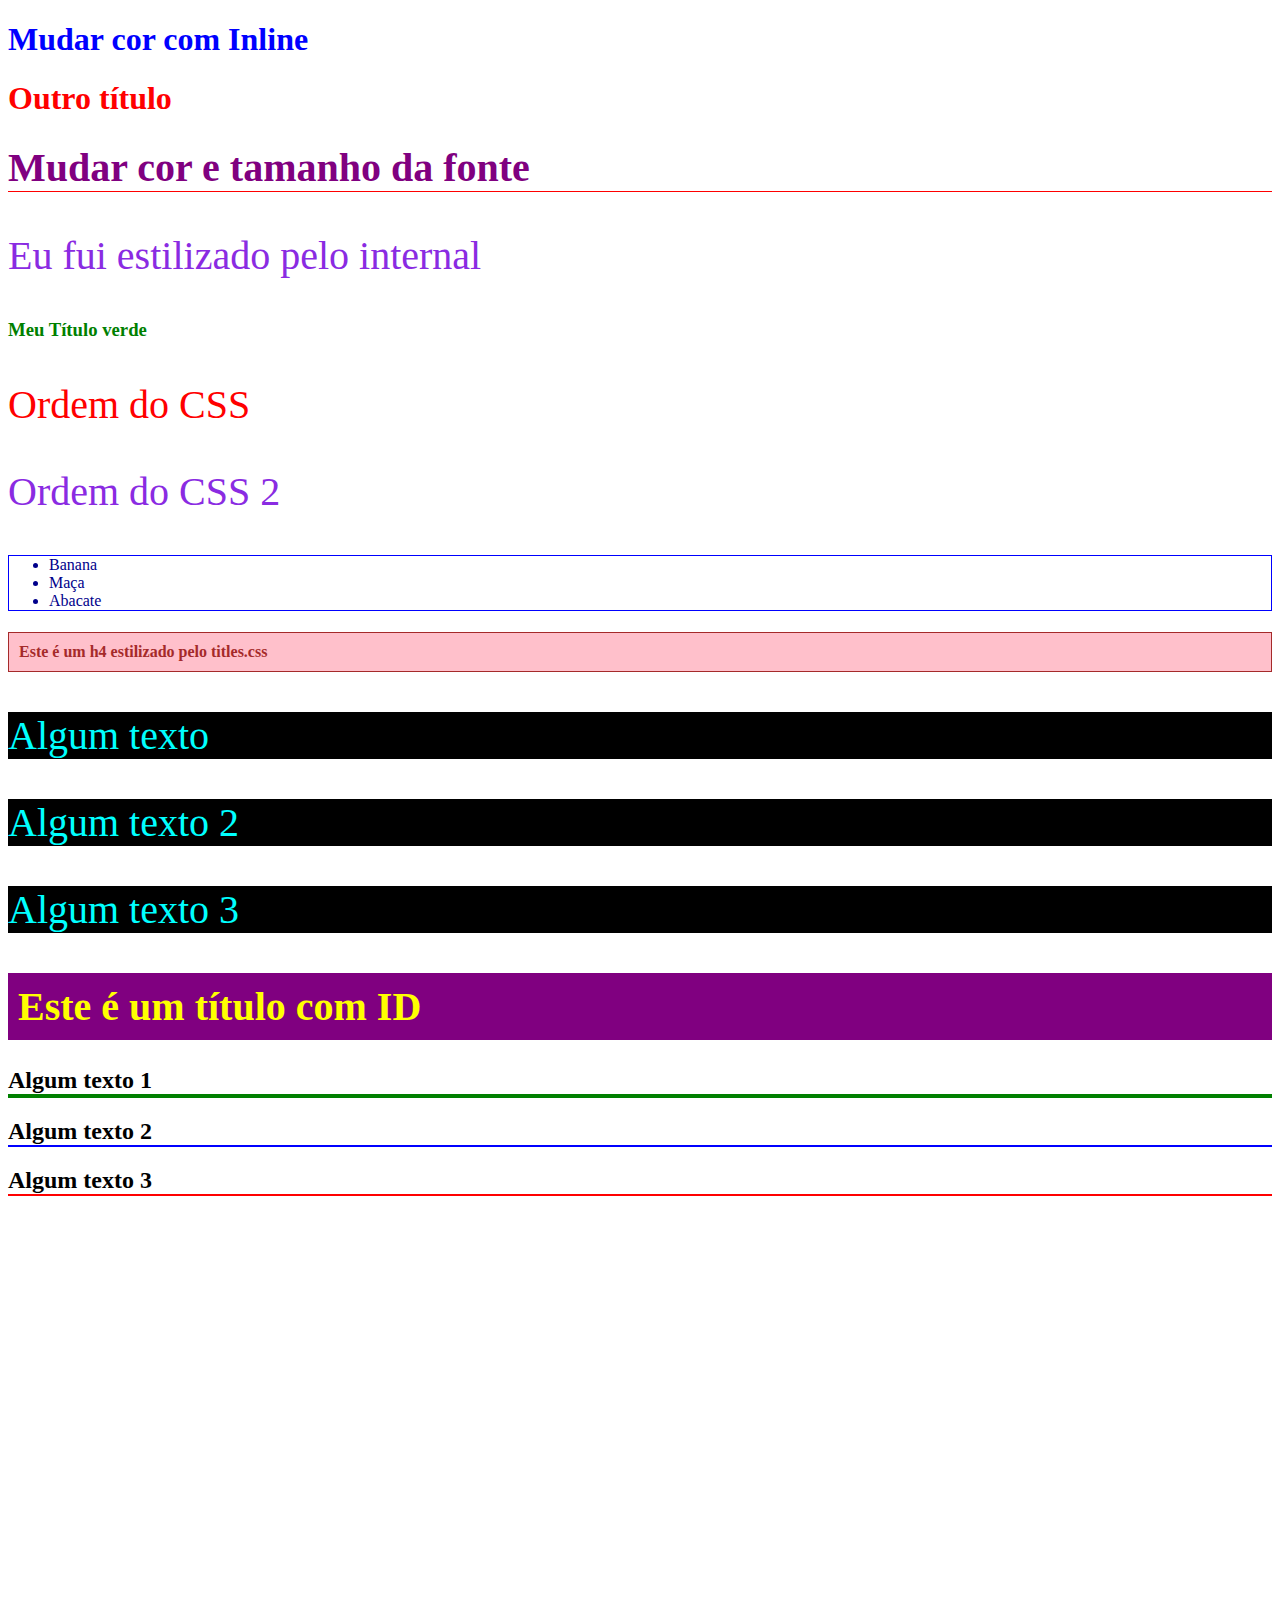
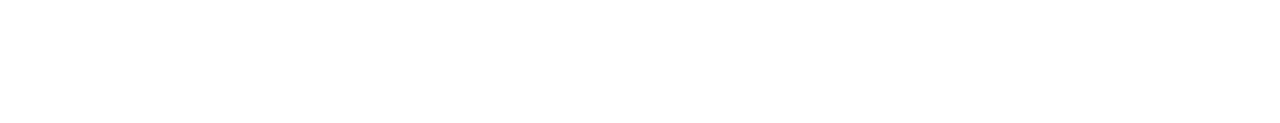
==== 3_CSS/index.html @ cd6865cb "Comittando" ====
<!DOCTYPE html>
<!-- Criado automaticamente com ! + ALT-->
<html lang="en">
  <head>
    <meta charset="UTF-8" />
    <meta name="viewport" content="width=device-width, initial-scale=1.0" />
    <title>CSS</title>
    <!-- 3 - Internal CSS-->
    <style>
      p {
        color: gold;
        font-size: 40px;
      }
    </style>

    <!-- 4 -External CSS -->
    <!-- Cascading Style Sheets-->
    <link rel="stylesheet" href="css/style.css" />
    <link rel="stylesheet" href="css/list.css" />
    <link rel="stylesheet" href="css/titles.css" />
  </head>
  <body>
    <!-- 1 - Inline CSS-->
    <h1 style="color: blue">Mudar cor com Inline</h1>
    <h1 style="color: red">Outro título</h1>

    <!-- 2 - Múltiplas regras -->
    <h1 style="color: purple; font-size: 40px; border-bottom: 1px solid red">
      Mudar cor e tamanho da fonte
    </h1>

    <!-- 3 - Internal CSS -->
    <p>Eu fui estilizado pelo internal</p>

    <!-- 4 - External CSS-->
    <h3>Meu Título verde</h3>

    <!-- 5 - Ordem do CSS-->
    <p style="color: red">Ordem do CSS</p>
    <p>Ordem do CSS 2</p>
  </body>

  <!-- 6- Múltiplos CSS -->
  <ul>
    <li>Banana</li>
    <li>Maça</li>
    <li>Abacate</li>
  </ul>
  <!-- 7- Desafio 2 -->
  <h4>Este é um h4 estilizado pelo titles.css</h4>

  <!-- 8 - Classes-->
  <p class="paragraph">Algum texto</p>
  <p class="paragraph">Algum texto 2</p>
  <p class="paragraph">Algum texto 3</p>

  <!-- 9 - ID-->
   <h1 id="exclusive-title">Este é um título com ID</h1>

   <!--10 - Multiplas regras, ordem do CSS-->
   <h2 id="algum-titulo" class="titulo">Algum texto 1</h2>
   <h2 class="titulo">Algum texto 2</h2>
   <h2>Algum texto 3</h2>
</html>
---- 3_CSS/css/style.css ----
/* 4 - External */

body {
  padding-bottom: 500px;
}

h3 {
  color: green;
}

p {
  color: blueviolet;
}

/* Comentário de exemplo*/
/*Outro Comentário*/

/*Classes*/
.paragraph {
  background-color: #000;
  color: aqua;
}

/*IDs*/
#exclusive-title {
  background-color: purple;
  color: yellow;
  padding: 10px;
  font-size: 40px;
}

/*<!--10 - Multiplas regras, ordem do CSS-->*/

h2 {
  border-bottom: 2px solid red;
}

.titulo {
  border-bottom: 2px solid blue;
}

#algum-titulo {
  border-bottom: 4px solid green;
}
---- 3_CSS/css/list.css ----
ul{
    border: 1px solid blue;
    padding: 10 px;
}

li{
    color: darkblue
}
---- 3_CSS/css/titles.css ----
h4{
    
    color: brown;
    padding: 10px;
    border: 1px solid brown;
    background-color: pink;
}
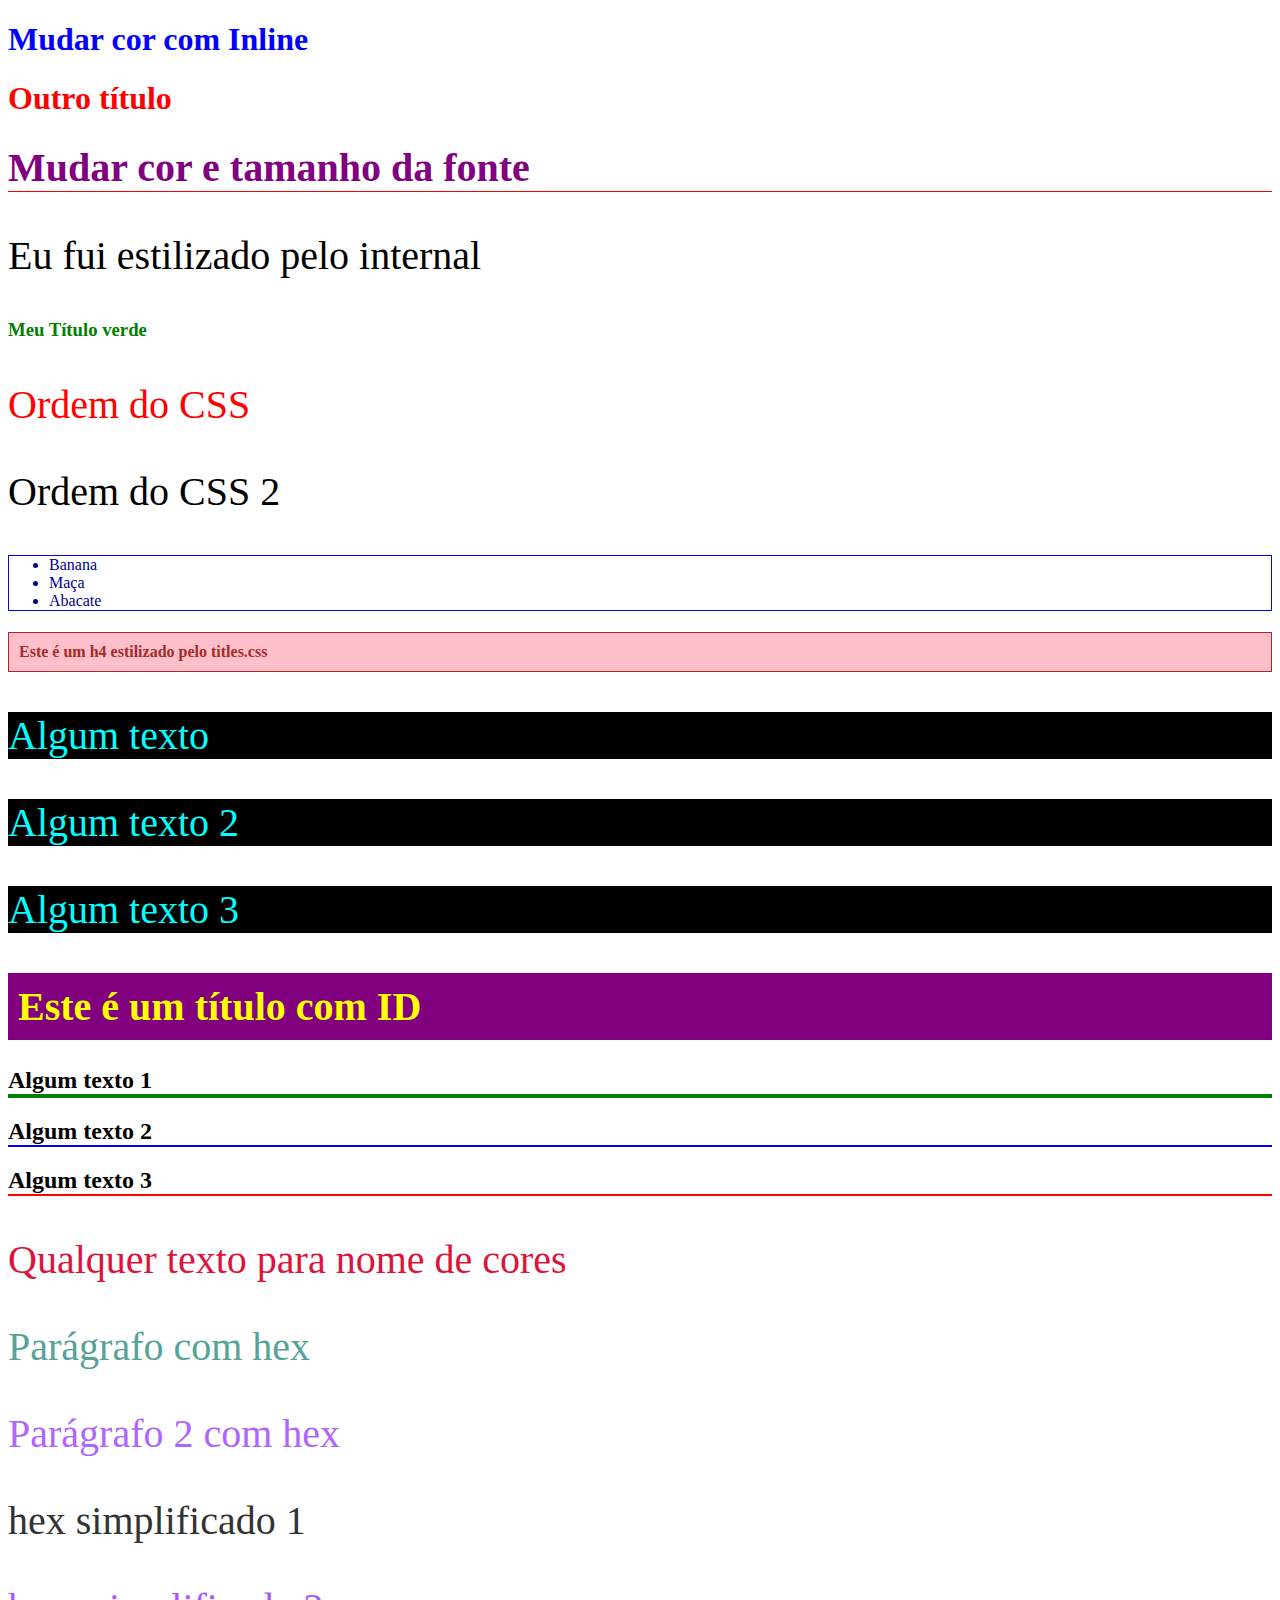
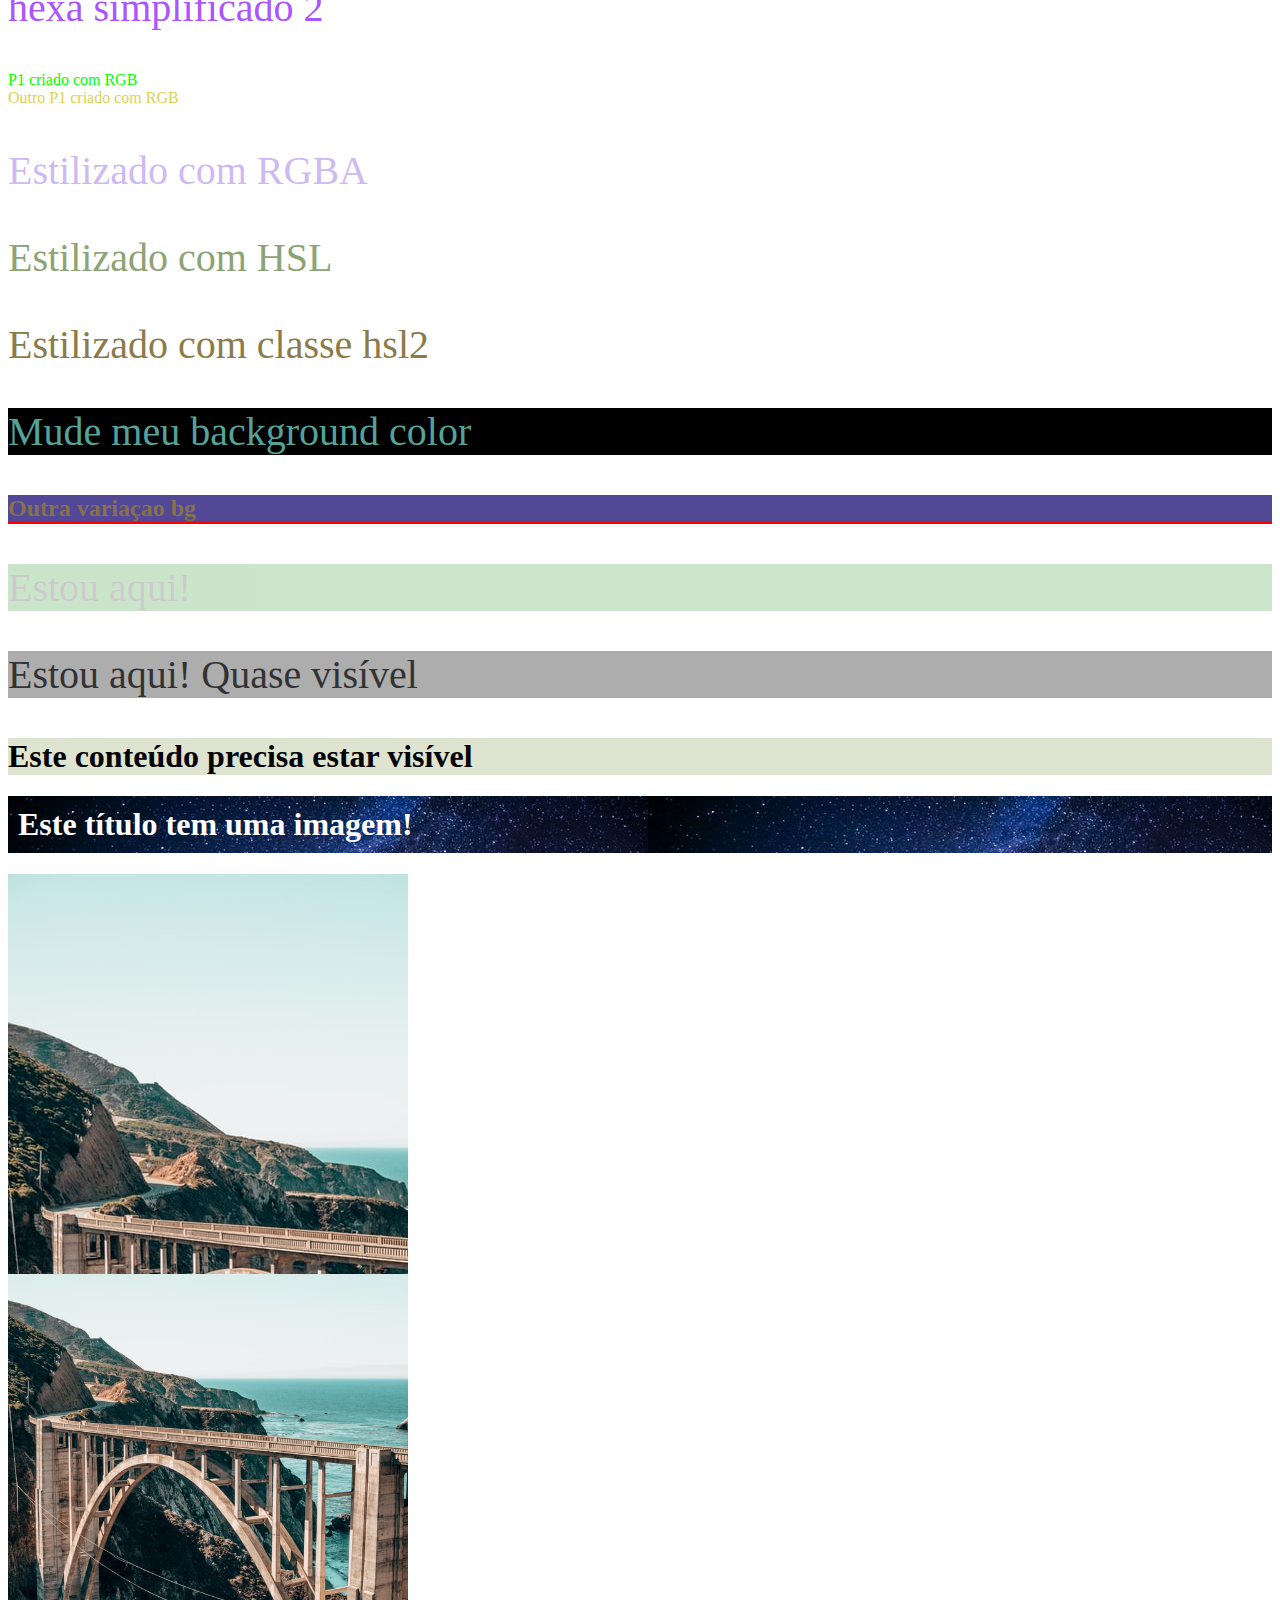
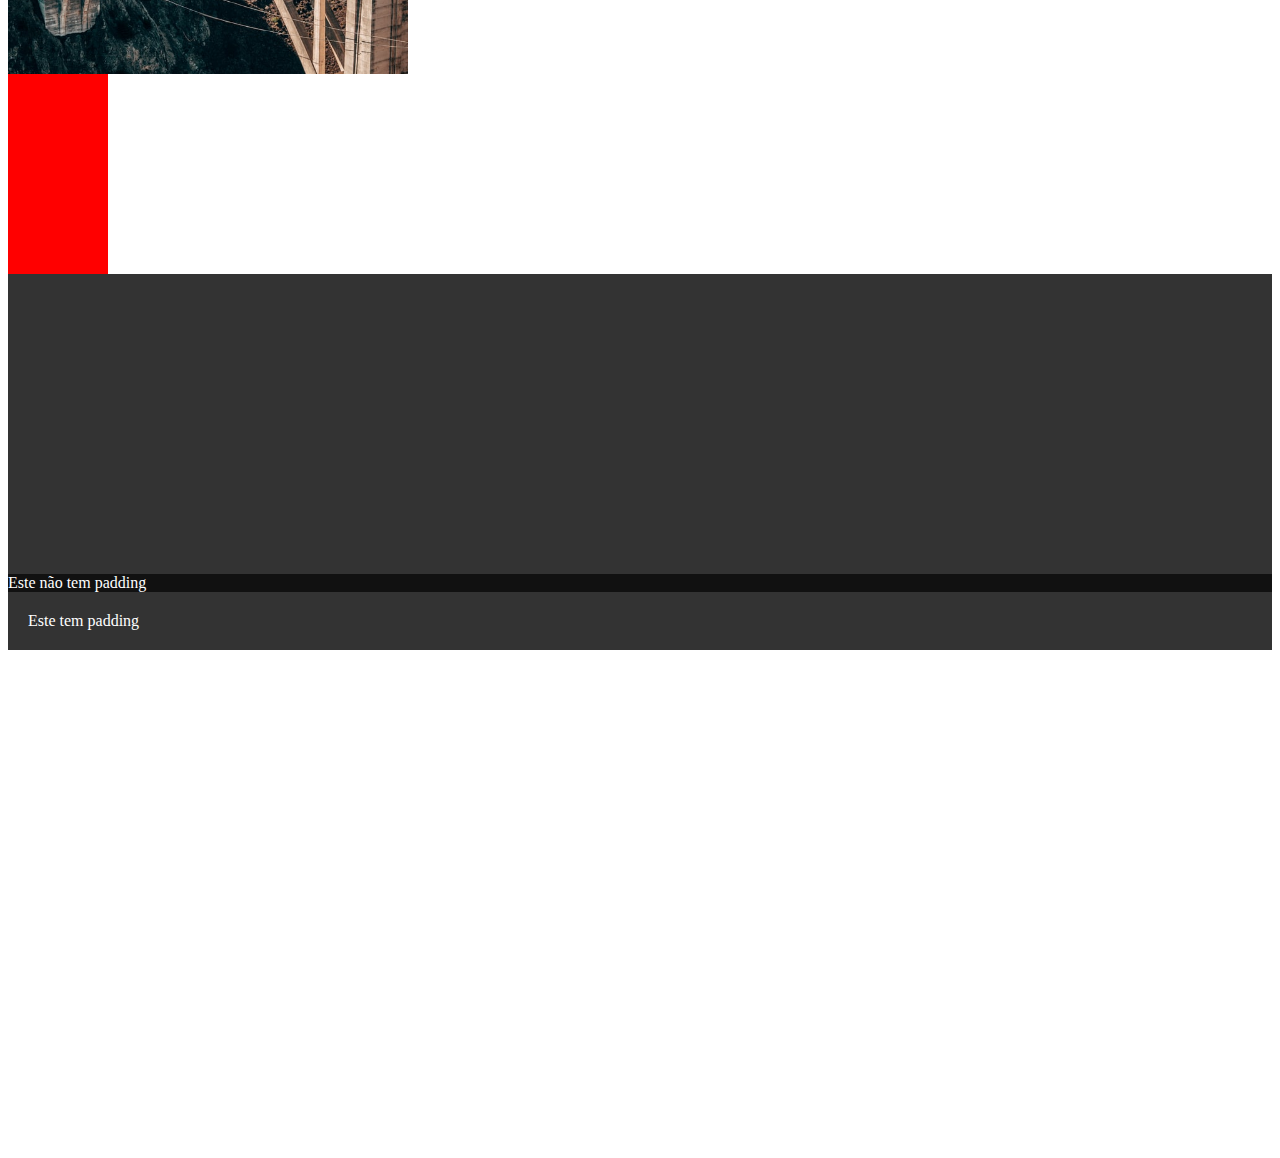
==== commit 13fe4c05: "Concluídos alguns módulos do CSS" ====
--- a/3_CSS/index.html
+++ b/3_CSS/index.html
@@ -8,7 +8,7 @@
     <!-- 3 - Internal CSS-->
     <style>
       p {
-        color: gold;
+        /*color: gold;*/
         font-size: 40px;
       }
     </style>
@@ -38,27 +38,108 @@
     <!-- 5 - Ordem do CSS-->
     <p style="color: red">Ordem do CSS</p>
     <p>Ordem do CSS 2</p>
+
+    <!-- 6- Múltiplos CSS -->
+    <ul>
+      <li>Banana</li>
+      <li>Maça</li>
+      <li>Abacate</li>
+    </ul>
+    <!-- 7- Desafio 2 -->
+    <h4>Este é um h4 estilizado pelo titles.css</h4>
+
+    <!-- 8 - Classes-->
+    <p class="paragraph">Algum texto</p>
+    <p class="paragraph">Algum texto 2</p>
+    <p class="paragraph">Algum texto 3</p>
+
+    <!-- 9 - ID-->
+    <h1 id="exclusive-title">Este é um título com ID</h1>
+
+    <!--10 - Multiplas regras, ordem do CSS-->
+    <h2 id="algum-titulo" class="titulo">Algum texto 1</h2>
+    <h2 class="titulo">Algum texto 2</h2>
+    <h2>Algum texto 3</h2>
+
+    <!-- 11 - Nome da cor -->
+    <p class="color-name">Qualquer texto para nome de cores</p>
+
+    <!-- 12 - HEX -->
+    <p class="hex">Parágrafo com hex</p>
+    <p class="hex2">Parágrafo 2 com hex</p>
+
+    <!-- 13 - Mais sobre HEX -->
+    <p class="simple-hexad">hex simplificado 1</p>
+
+    <p class="simple-hex-2">hexa simplificado 2</p>
+
+    <!-- 14 - RGB -->
+    <p1 class="rgb">P1 criado com RGB</p1>
+    <br />
+    <p1 class="mixed-rgb">Outro P1 criado com RGB</p1>
+    <br />
+
+    <!-- 15 - RGBA -->
+    <p class="rgbAlpha">Estilizado com RGBA</p>
+
+    <!-- 16 - HSL-->
+    <p class="hsl">Estilizado com HSL</p>
+    <p class="hsl2">Estilizado com classe hsl2</p>
+
+    <!-- 17 - BackGround Color-->
+    <p class="bg">Mude meu background color</p>
+    <h2 class="bg-2">Outra variaçao bg</h2>
+
+    <!-- 18 - Opacidade no Background-->
+    <div class="bg-opacity">
+      <p>Estou aqui!</p>
+    </div>
+
+    <div class="bg-opacity2">
+      <p>Estou aqui! Quase visível</p>
+    </div>
+
+    <!--19 - RGBA com opacidade-->
+    <div class="rgba-opacity">
+      <h1>Este conteúdo precisa estar visível</h1>
+    </div>
+
+    <!--20 - BG image-->
+    <h1 class="bg-image">Este título tem uma imagem!</h1>
+
+    <!-- 21 - Centralizar imagem de background-->
+    <div class="not-centered-bg"></div>
+    <div class="centered-bg"></div>
+
+    <!-- 22 - Largura e Altura (height-width) -->
+
+    <div class="height-width"></div>
+    <div class="height-width-2"></div>
+
+    <!-- 23 - Padding-->
+     <div class="without-padding">Este não tem padding</div>
+     <div class="padding">Este tem padding</div>
+
+
+
+
+
+
+
+
+
+
+
+
+
+
+
+
+
+
+
+
+
+
   </body>
-
-  <!-- 6- Múltiplos CSS -->
-  <ul>
-    <li>Banana</li>
-    <li>Maça</li>
-    <li>Abacate</li>
-  </ul>
-  <!-- 7- Desafio 2 -->
-  <h4>Este é um h4 estilizado pelo titles.css</h4>
-
-  <!-- 8 - Classes-->
-  <p class="paragraph">Algum texto</p>
-  <p class="paragraph">Algum texto 2</p>
-  <p class="paragraph">Algum texto 3</p>
-
-  <!-- 9 - ID-->
-   <h1 id="exclusive-title">Este é um título com ID</h1>
-
-   <!--10 - Multiplas regras, ordem do CSS-->
-   <h2 id="algum-titulo" class="titulo">Algum texto 1</h2>
-   <h2 class="titulo">Algum texto 2</h2>
-   <h2>Algum texto 3</h2>
 </html>
--- a/3_CSS/css/style.css
+++ b/3_CSS/css/style.css
@@ -8,9 +8,9 @@
   color: green;
 }
 
-p {
+/*p {
   color: blueviolet;
-}
+}*/
 
 /* Comentário de exemplo*/
 /*Outro Comentário*/
@@ -42,3 +42,118 @@
 #algum-titulo {
   border-bottom: 4px solid green;
 }
+
+/*Nome de cores*/
+.color-name {
+  color: crimson;
+}
+
+/*Hex*/
+.hex {
+  color: #55a398;
+}
+
+.hex2 {
+  color: #af65ff;
+}
+/*Hex SImplificado*/
+.simple-hexad {
+  color: #333;
+}
+
+.simple-hex-2 {
+  color: #a5f;
+}
+
+/*RGB*/
+.rgb {
+  color: rgb(0, 255, 0);
+}
+
+.mixed-rgb {
+  color: rgb(220, 210, 80);
+}
+
+/*RGBA - Alpha Opacidade*/
+.rgbAlpha {
+  color: rgba(161, 124, 235, 0.544);
+}
+
+/*HSL*/
+.hsl {
+  color: hsl(90, 20%, 55%);
+}
+.hsl2 {
+  color: hsl(45, 30%, 42%);
+}
+
+/*Background*/
+.bg {
+  background-color: #000;
+  color: #55a398;
+}
+
+.bg-2 {
+  background-color: #524896;
+  color: hsl(35, 25%, 42%);
+}
+
+/*BackGround-Opacity*/
+.bg-opacity {
+  background-color: green;
+  opacity: 0.2;
+}
+
+.bg-opacity2 {
+  background-color: #999;
+  color: #000;
+  opacity: 0.8;
+}
+
+/*RGBA com opacidade*/
+.rgba-opacity {
+  background-color: rgba(90, 120, 20, 0.2);
+  color: black;
+}
+
+/* Background image*/
+.bg-image {
+  background-image: url("../img/nature.jpg");
+  padding: 10px;
+  color: #fff;
+}
+
+/*Centralizando imagem de background*/
+.not-centered-bg,/*Agrupando duas classes para usar mesmas regras */
+.centered-bg {
+  height: 400px;
+  width: 400px;
+  background-image: url("../img/bridge.jpg");
+}
+
+.centered-bg {
+  background-position: center;
+  background-size: cover;
+}
+/* Largura e altura*/
+.height-width {
+  height: 200px;
+  width: 100px;
+  background-color: red;
+}
+
+.height-width-2 {
+  height: 300px;
+  background-color: #333;
+}
+
+/*Padding*/
+.padding,
+.without-padding {
+  background-color: #111;
+  color: #fff;
+}
+.padding {
+  background-color: #333;
+  padding: 20px;
+}
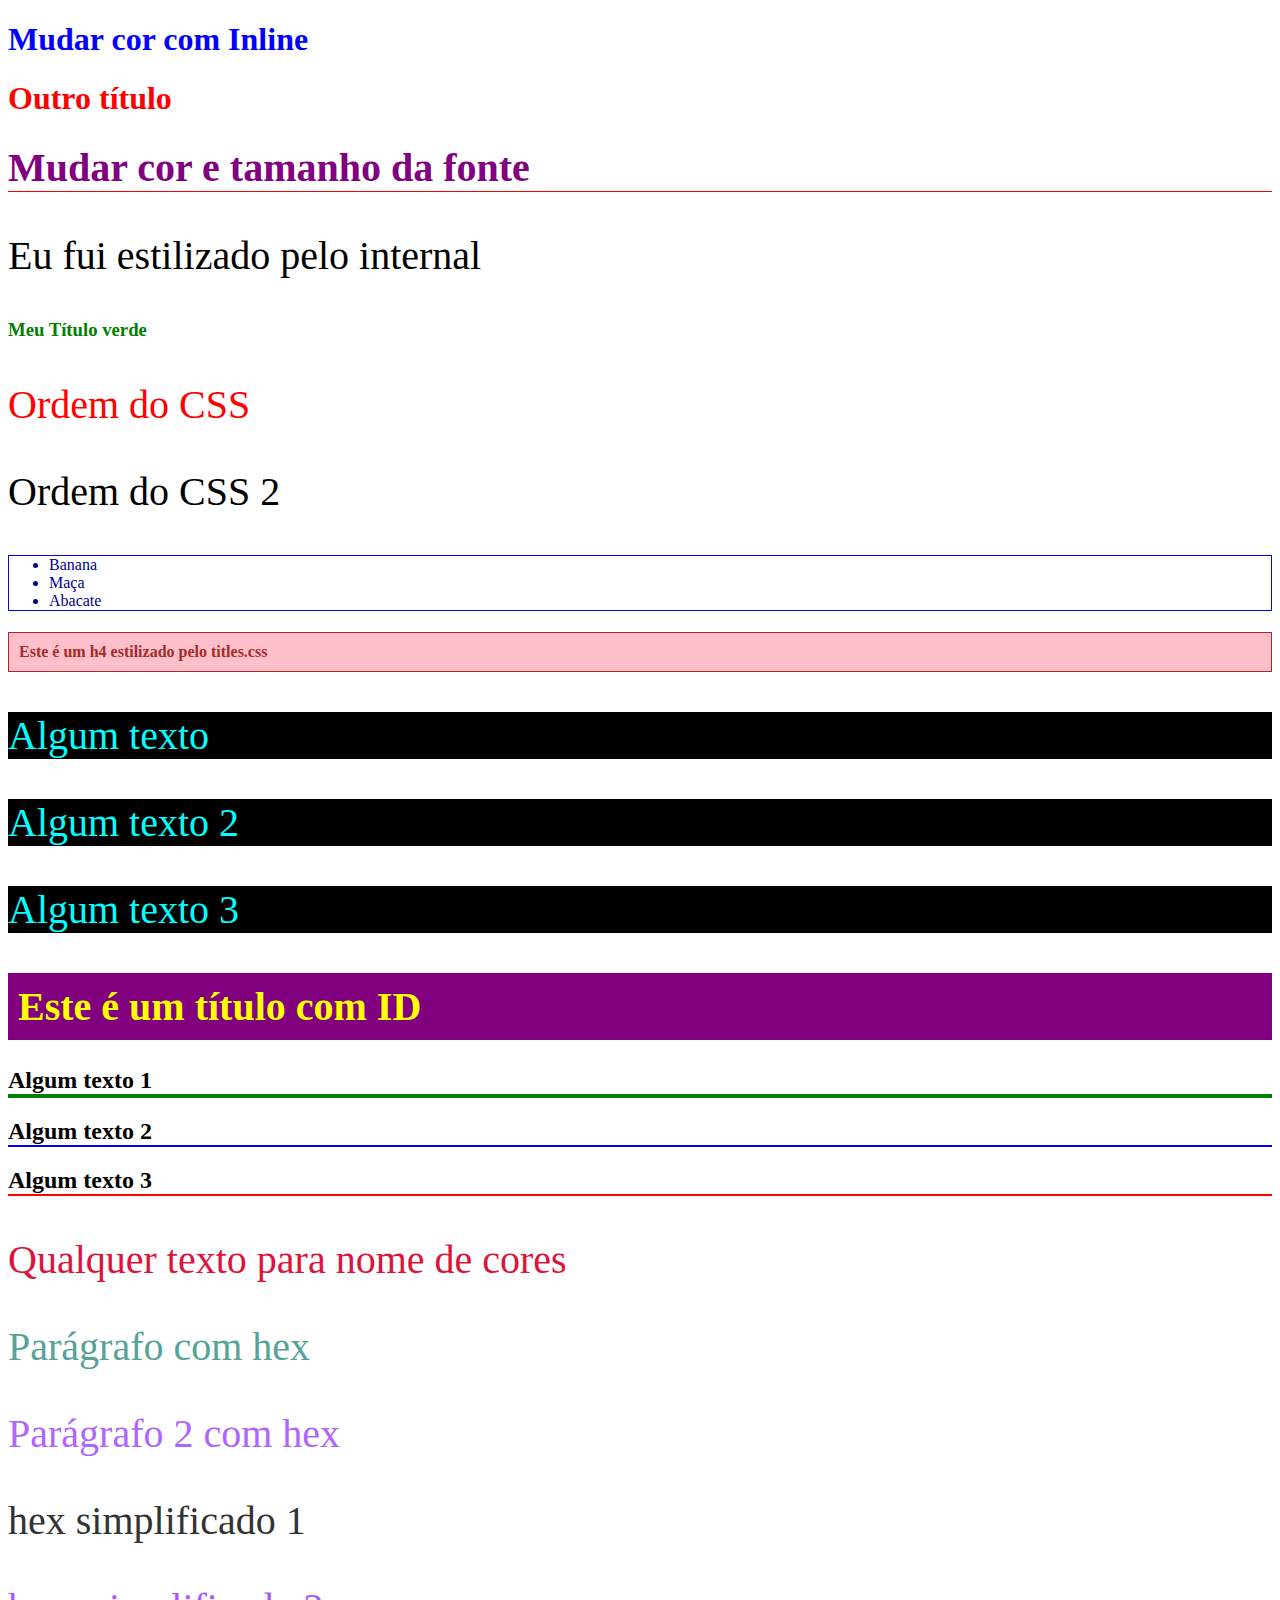
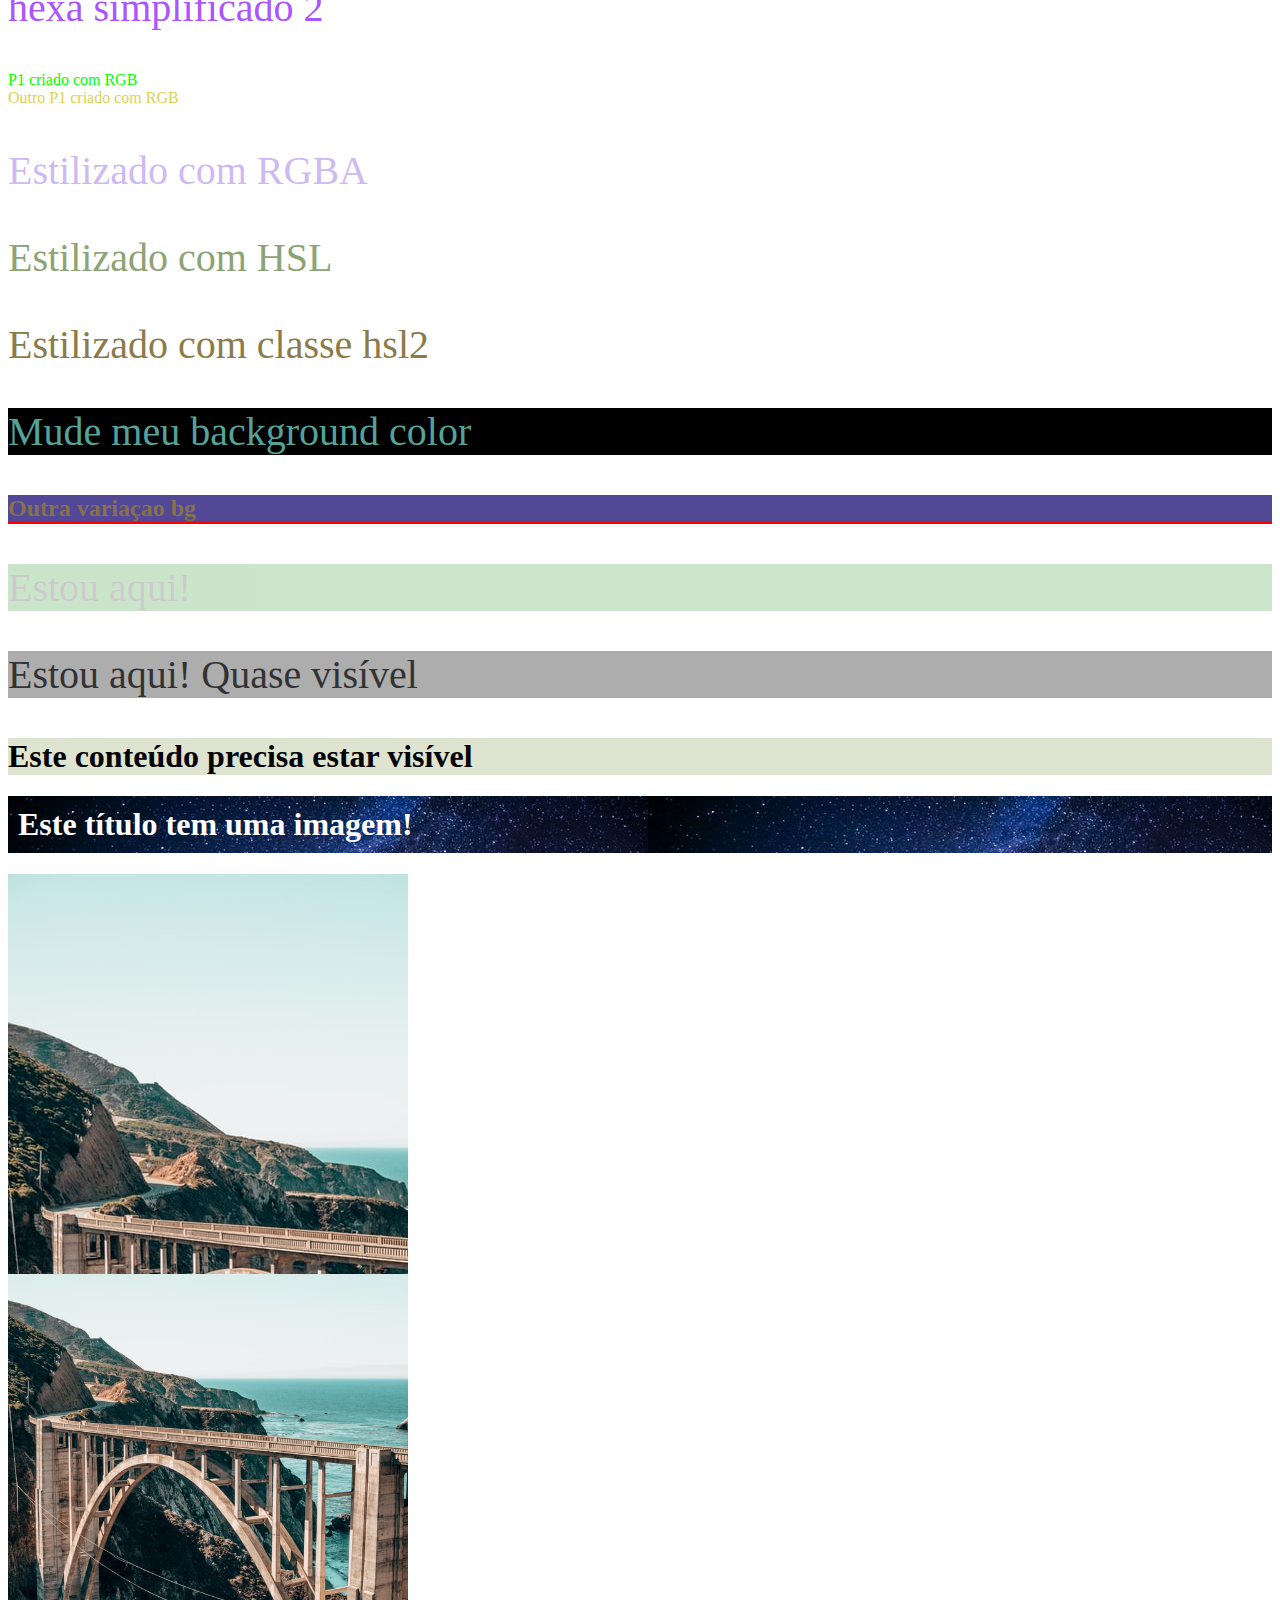
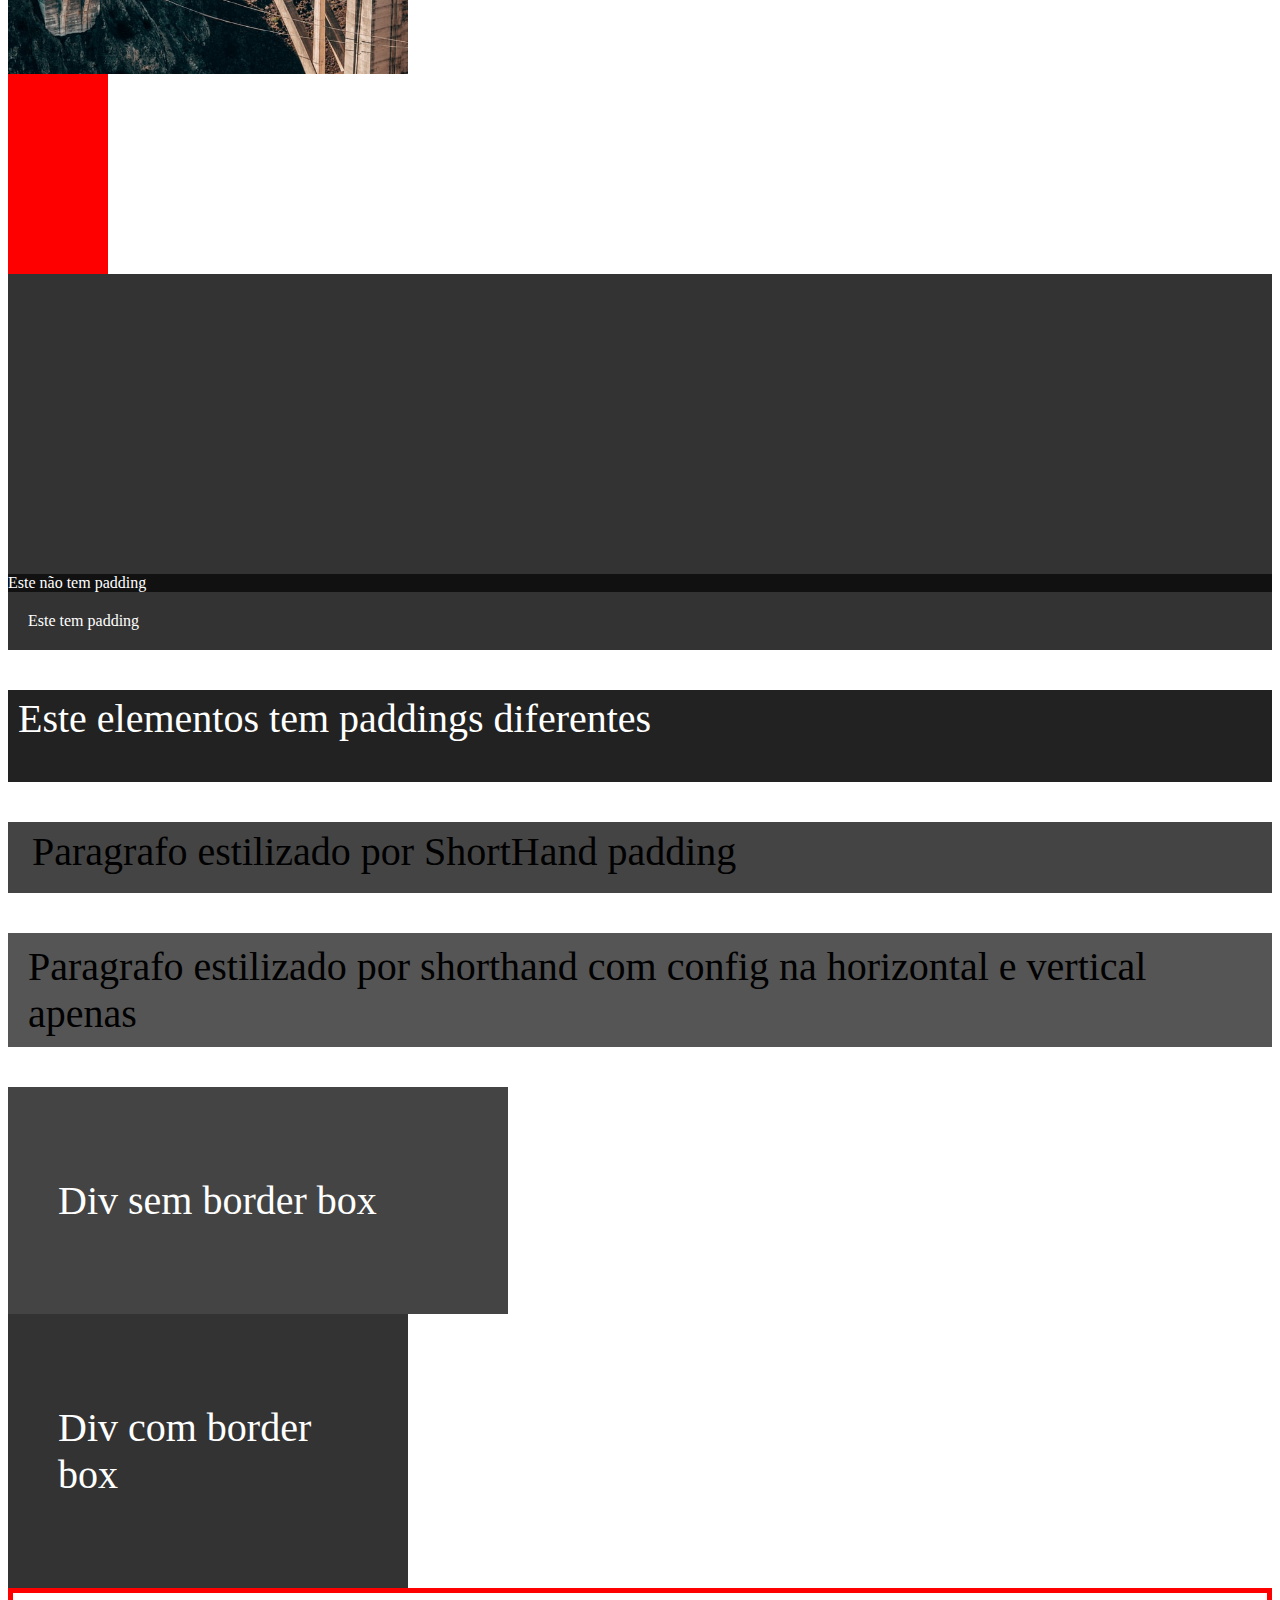
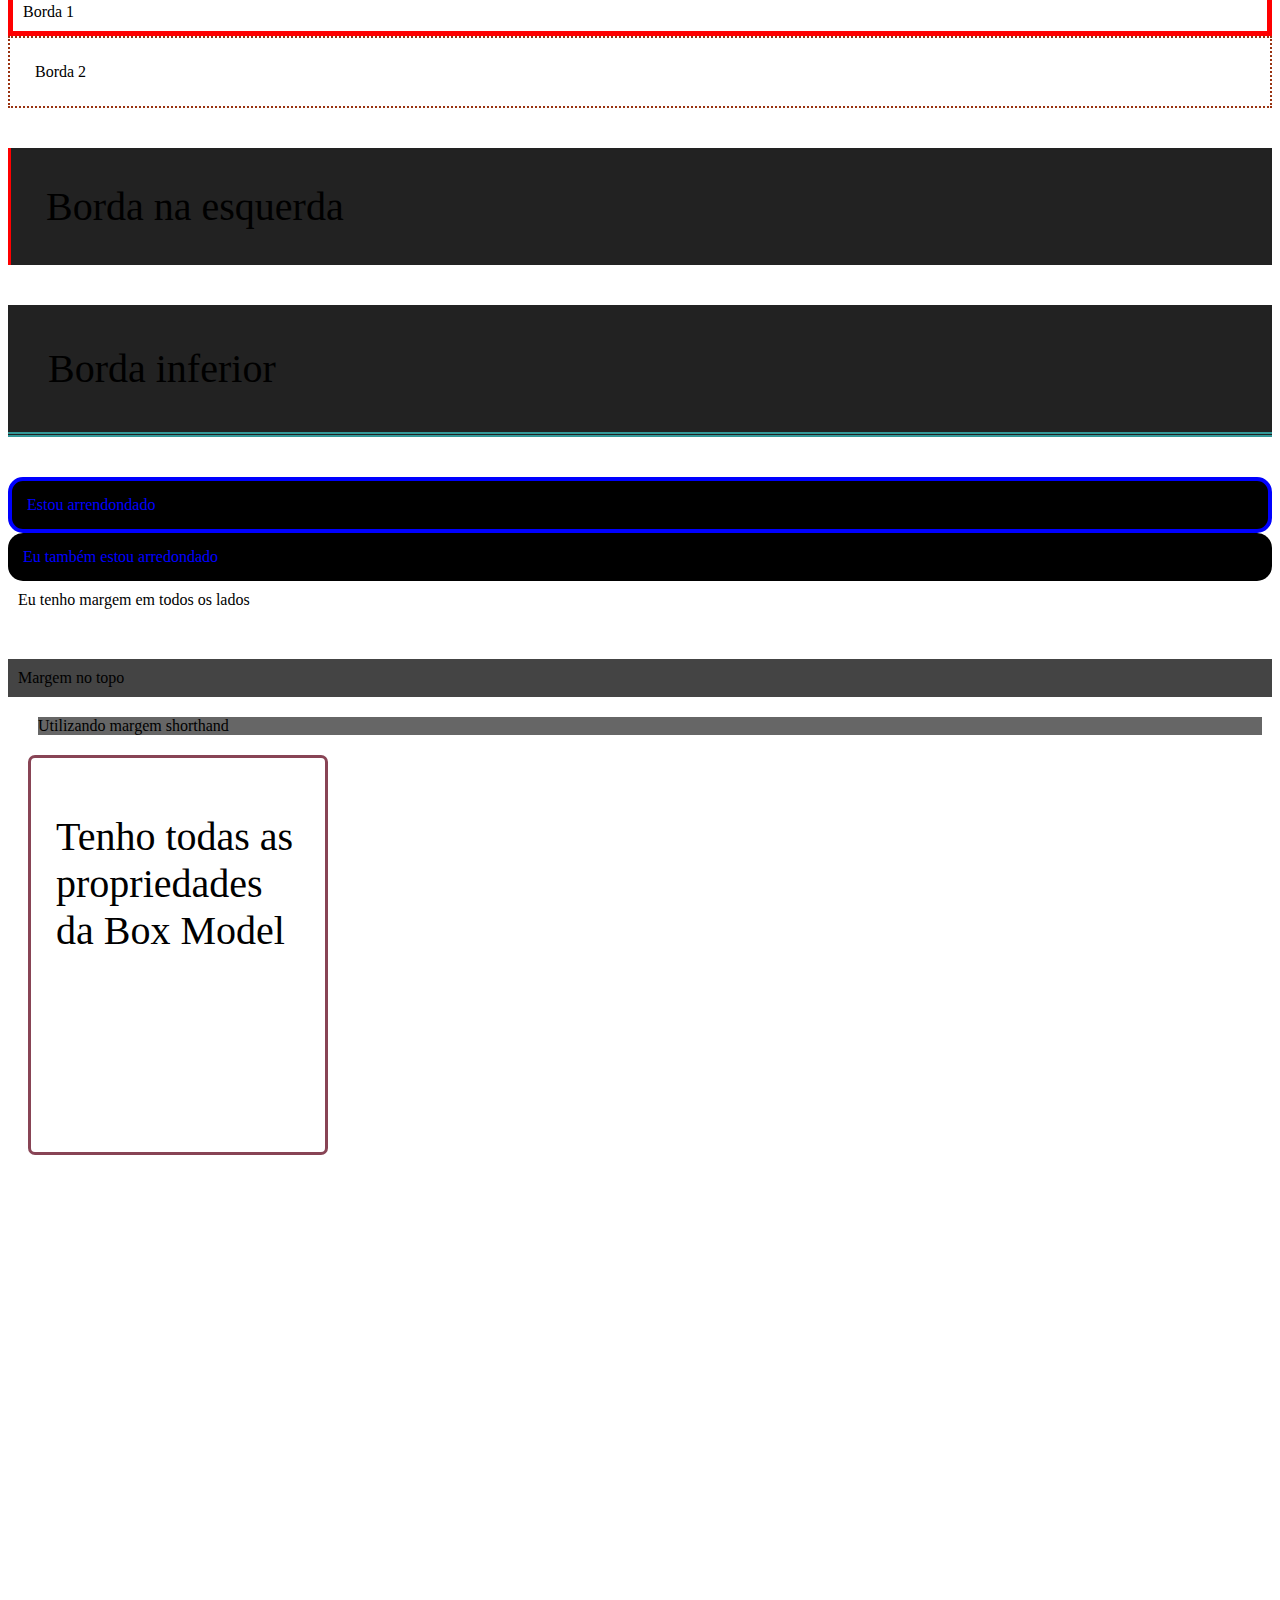
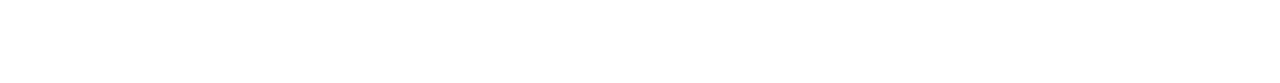
==== commit 6b3d17ec: "atualizando com desafio 3" ====
--- a/3_CSS/index.html
+++ b/3_CSS/index.html
@@ -116,9 +116,51 @@
     <div class="height-width"></div>
     <div class="height-width-2"></div>
 
-    <!-- 23 - Padding-->
-     <div class="without-padding">Este não tem padding</div>
-     <div class="padding">Este tem padding</div>
+    <!-- 23 - Padding (todos os lados iguais)-->
+    <div class="without-padding">Este não tem padding</div>
+    <div class="padding">Este tem padding</div>
+
+    <!-- 24 - Padding individual (lado individual)-->
+    <p class="padding-indiviual">Este elementos tem paddings diferentes</p>
+
+    <!-- ShortHand paddings-->
+    <p class="shorthand-padding">Paragrafo estilizado por ShortHand padding</p>
+    <p class="shorthand-paddingVerticalHorizontal">
+      Paragrafo estilizado por shorthand com config na horizontal e vertical
+      apenas
+    </p>
+
+    <!-- 26  Padding com Width-->
+    <div class="without-border-box">
+      <p>Div sem border box</p>
+    </div>
+
+    <div class="border-box">
+      <p>Div com border box</p>
+    </div>
+  </body>
+
+    <!--27 - Border-->
+    <div class="border">Borda 1</div>
+    <div class="border-2">Borda 2</div>
+
+    <!-- 28 - Borda em lados Individuais-->
+     <p class="border-left">Borda na esquerda</p>
+     <p class="border-bottom">Borda inferior</p>
+
+     <!-- 29 Borda arredondada -->
+      <div class="rounded-p"> Estou arrendondado</div>
+      <div class="rounded-p2">Eu também estou arredondado</div>
+
+    <!-- 30 - Margin-->
+    <div class="margin">Eu tenho margem em todos os lados</div> 
+    <div class="margin-top">Margem no topo</div>
+    <div class="margin-shorthand">Utilizando margem shorthand</div>
+
+    <!-- 31 - Box Model -->
+     <div class="box-model">
+      <p>Tenho todas as propriedades da Box Model</p>
+     </div>
 
 
 
@@ -130,16 +172,5 @@
 
 
 
-
-
-
-
-
-
-
-
-
-
-
-  </body>
+  
 </html>
--- a/3_CSS/css/style.css
+++ b/3_CSS/css/style.css
@@ -157,3 +157,103 @@
   background-color: #333;
   padding: 20px;
 }
+
+/*Padding individual (lados individuais)*/
+.padding-indiviual {
+  background-color: #222;
+  color: #fff;
+  padding-top: 5px;
+  padding-left: 10px;
+  padding-right: 20px;
+  padding-bottom: 40px;
+}
+
+/*ShortHand Padding*/
+.shorthand-padding {
+  background-color: #444;
+  padding: 6px 12px 18px 24px;
+}
+
+.shorthand-paddingVerticalHorizontal {
+  background-color: #555;
+  padding: 10px 20px;
+}
+
+/*Padding com Width*/
+.without-border-box {
+  background-color: #444;
+  color: #fff;
+  width: 400px;
+  padding: 50px;
+}
+
+.border-box {
+  background-color: #333;
+  color: #fff;
+  width: 400px;
+  padding: 50px;
+  box-sizing: border-box;
+}
+
+/*Border*/
+.border {
+  border: 5px solid red;
+  padding: 10px;
+}
+.border-2 {
+  border: 2px dotted #931;
+  padding: 25px;
+}
+
+/*Borda Individual*/
+.border-left {
+  border-left: 3px solid red;
+  background-color: #222;
+  padding: 35px;
+}
+.border-bottom {
+  border-bottom: 5px double #399;
+  background-color: #222;
+  padding: 40px;
+}
+
+/*Borda arredondada*/
+.rounded-p {
+  border: 4px solid blue;
+  background-color: #000;
+  color: blue;
+  padding: 15px;
+  border-radius: 15px;
+}
+
+.rounded-p2 {
+  background-color: #000;
+  color: blue;
+  padding: 15px;
+  border-radius: 15px;
+}
+
+/*Margin*/
+.margin {
+  margin: 10px;
+}
+.margin-top {
+  margin-top: 50px;
+  background-color: #444;
+  padding: 10px;
+}
+.margin-shorthand {
+  background-color: #666;
+  margin: 20px 10px 15px 30px;
+}
+/*Box Model*/
+.box-model{
+  margin: 20px;
+  padding: 15px 25px;
+  border: 3px solid #845;
+  border-radius: 7px;
+  width: 300px;
+  height: 400px;
+  box-sizing: border-box;
+
+}
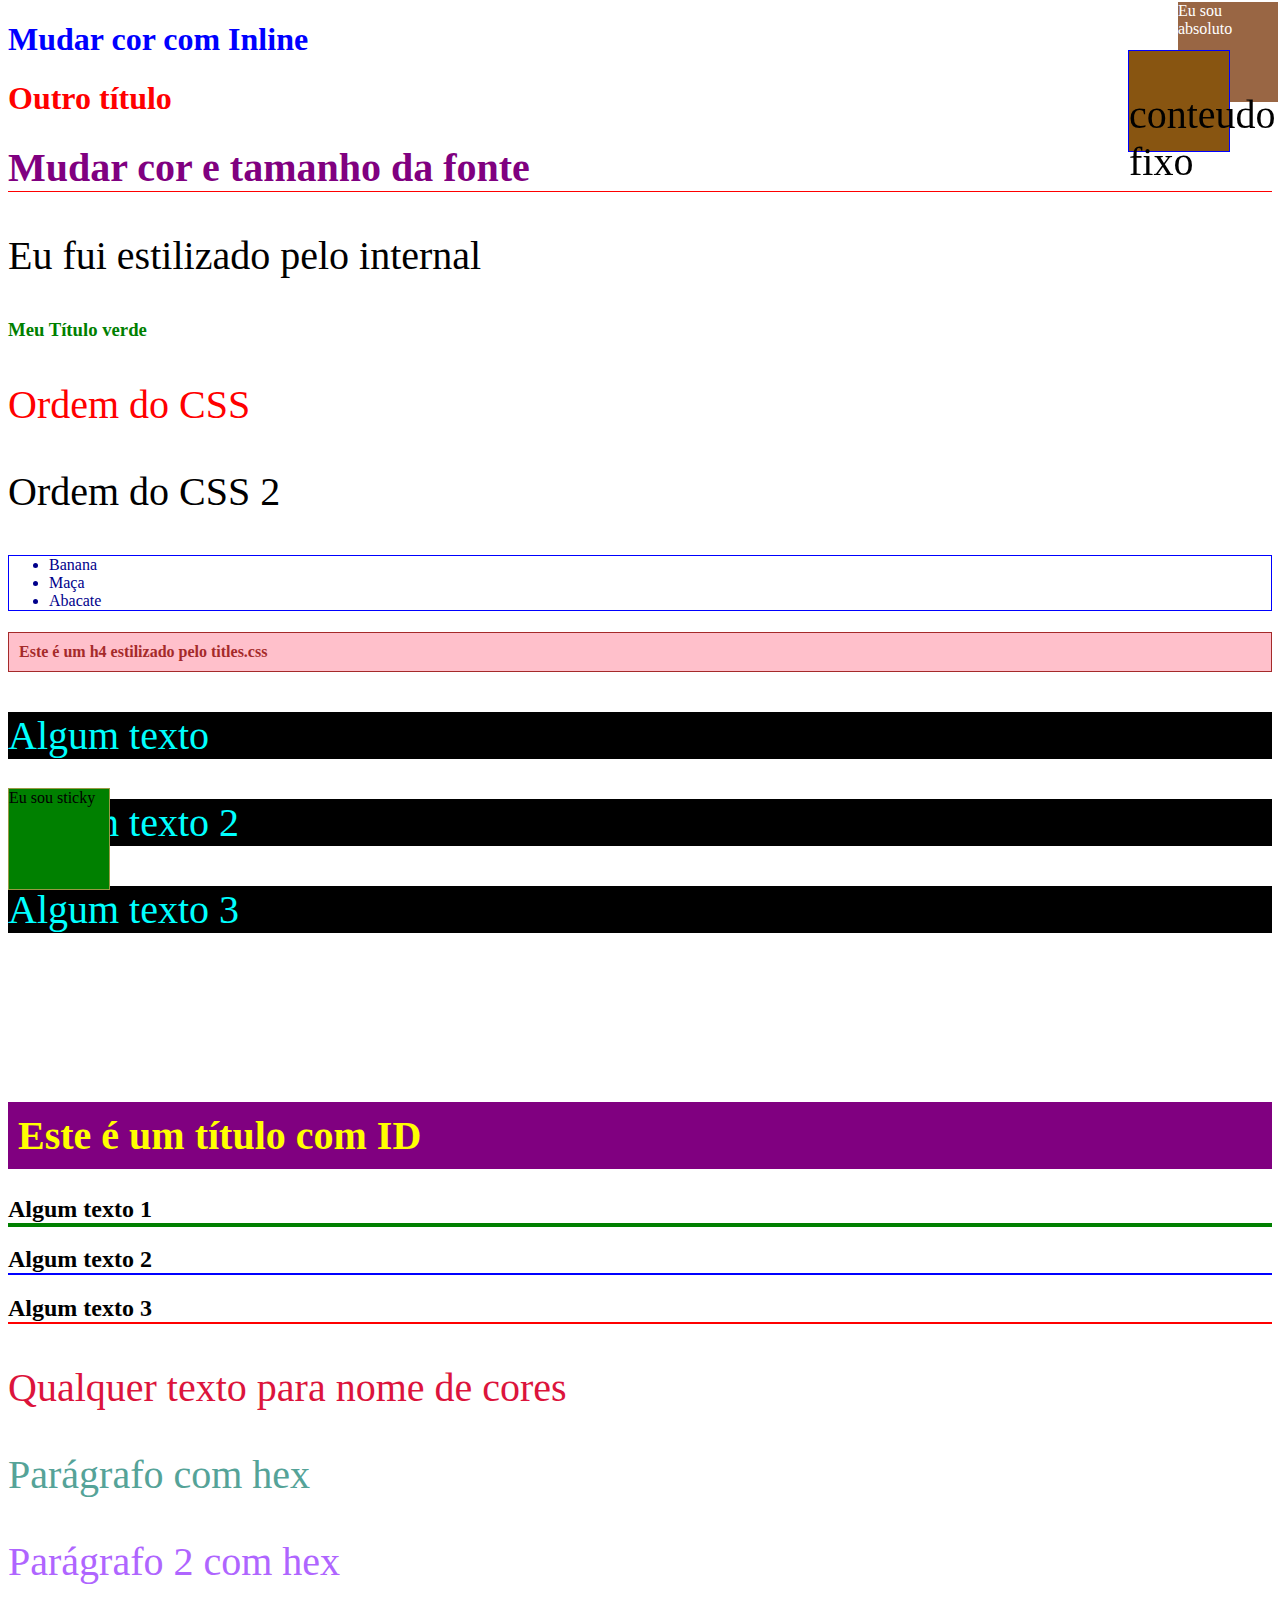
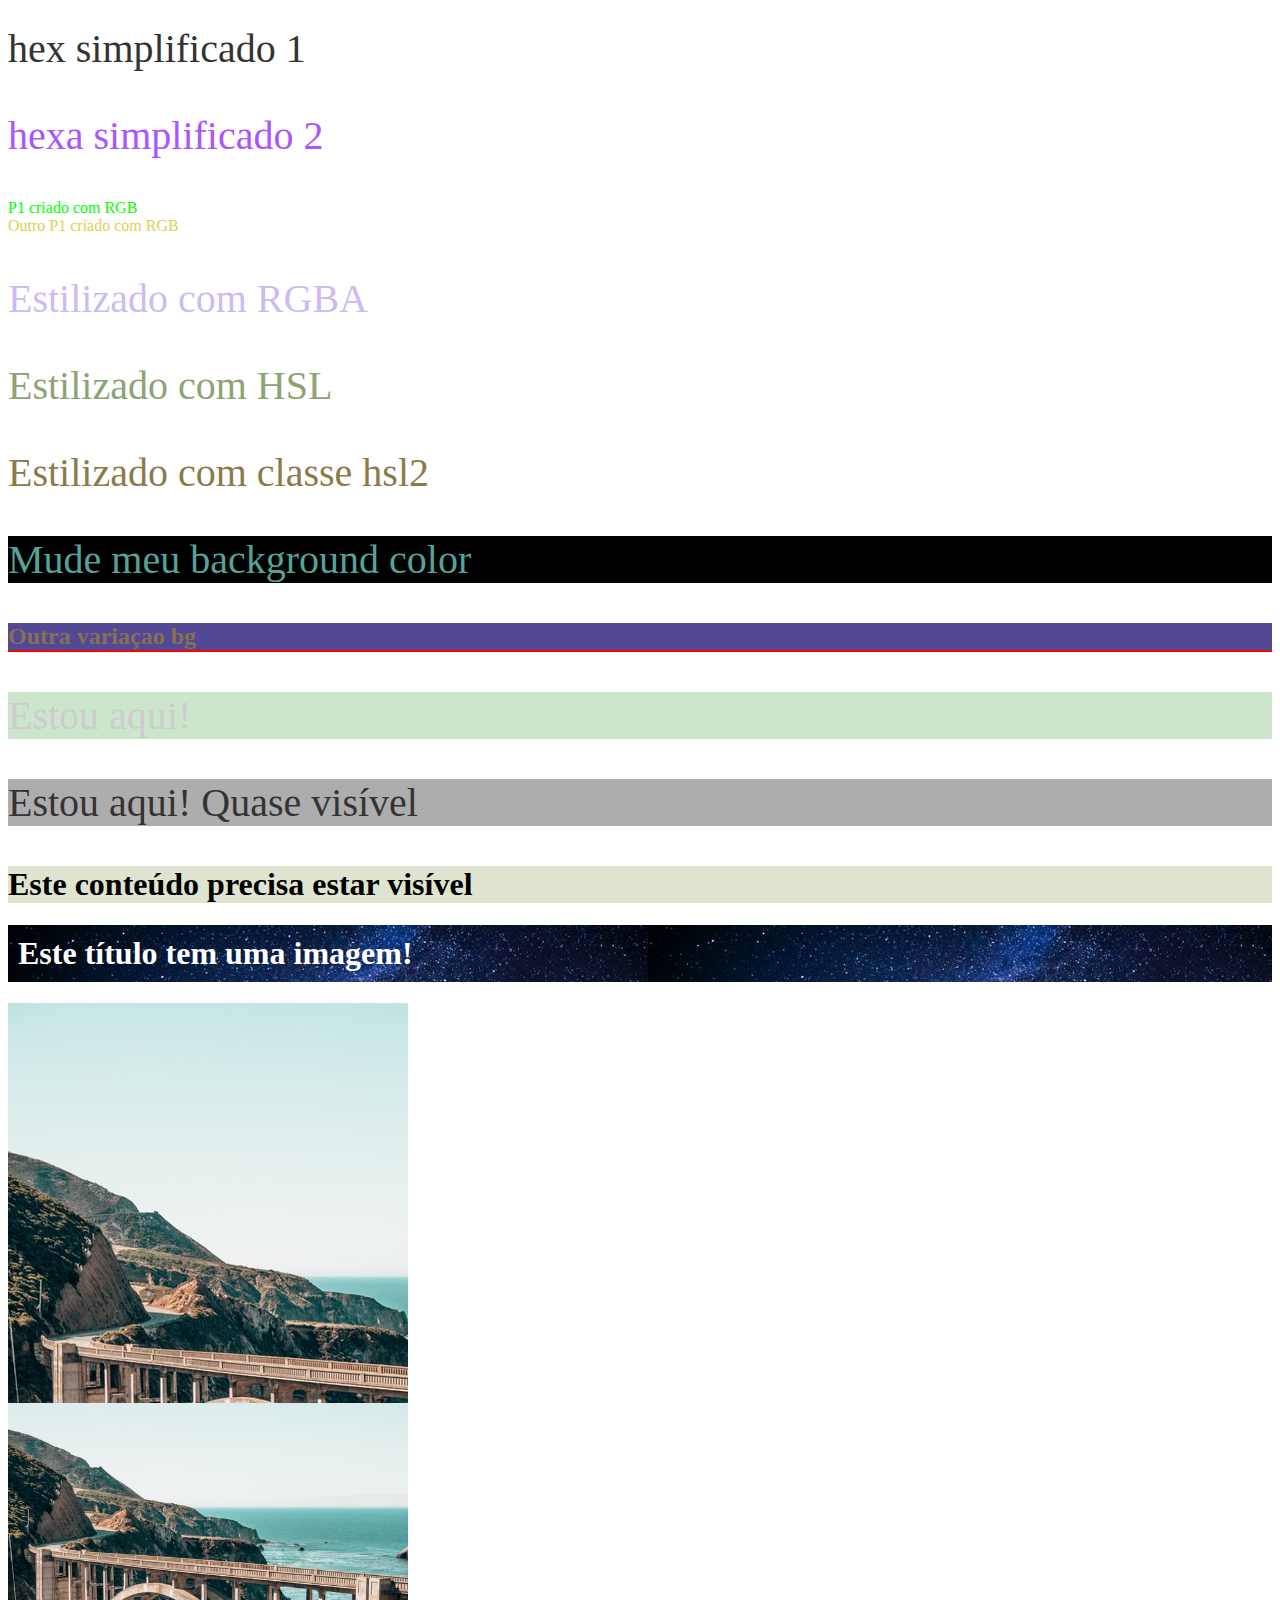
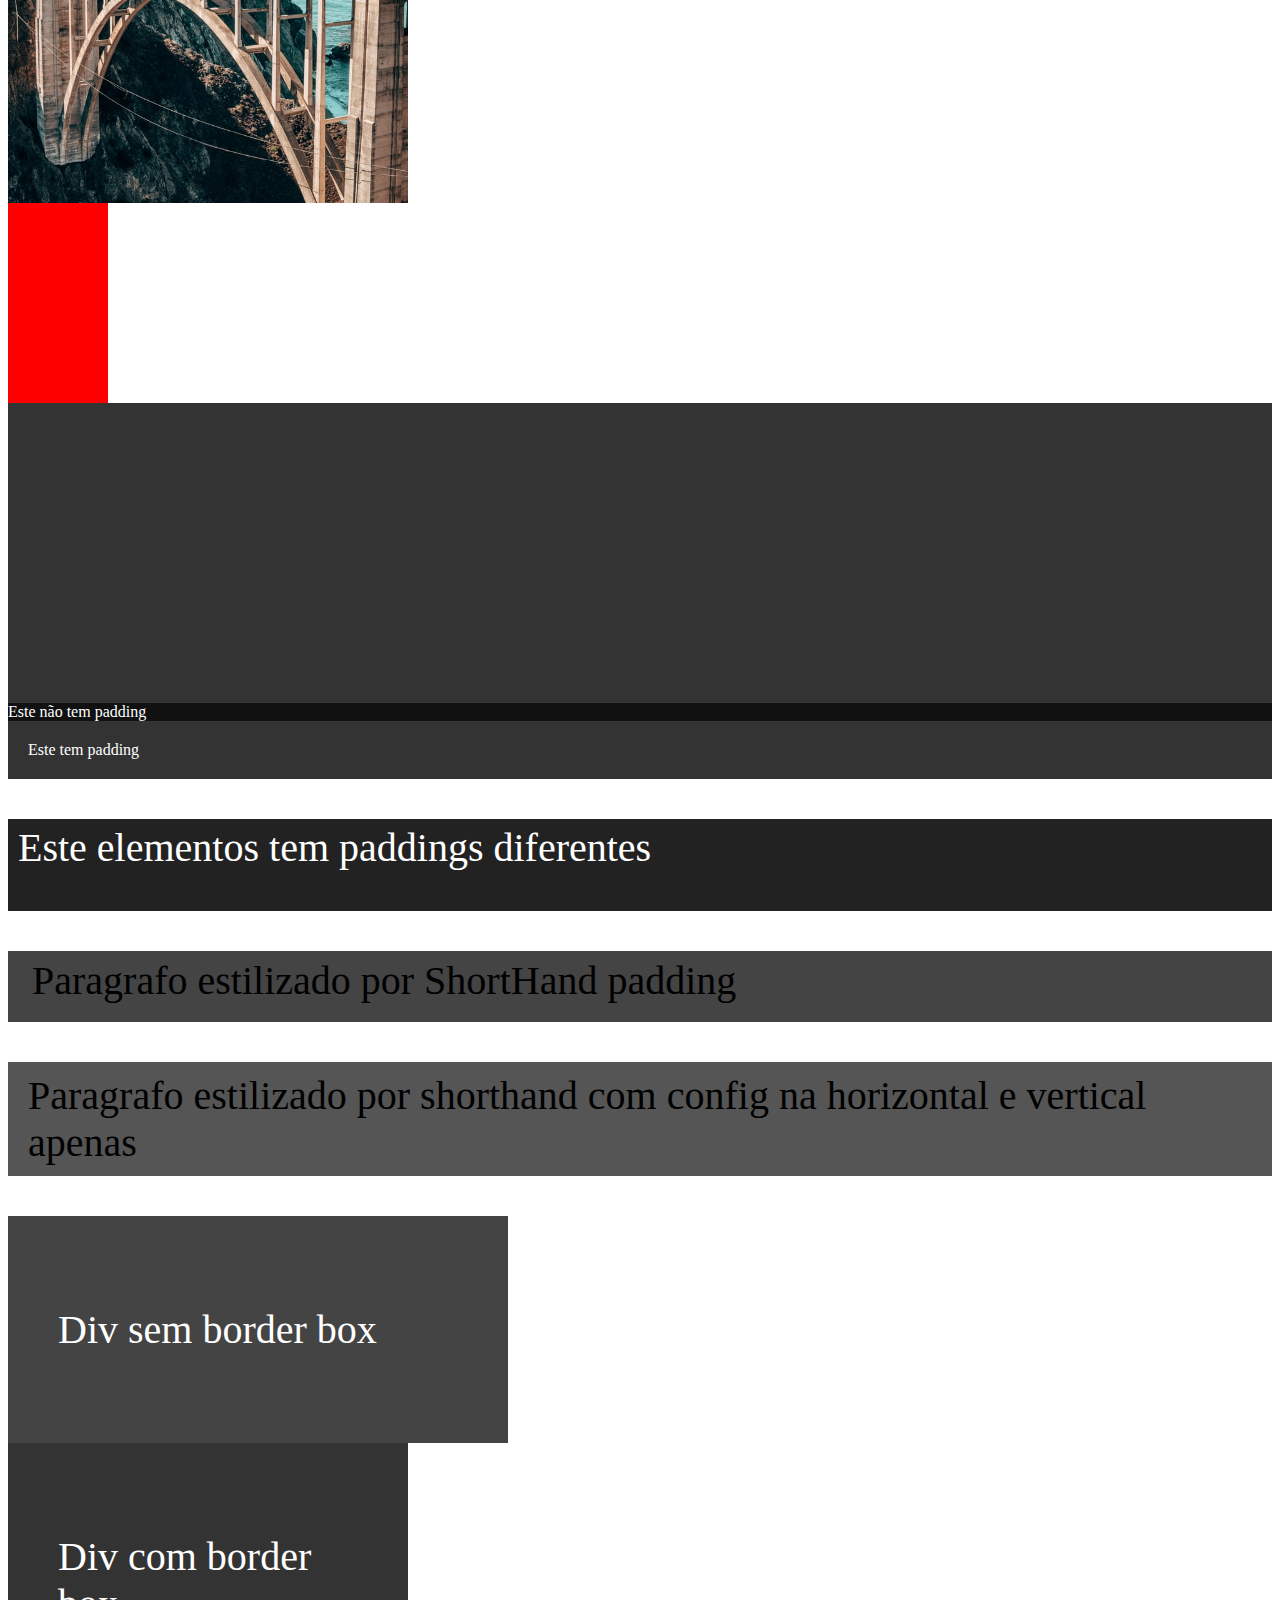
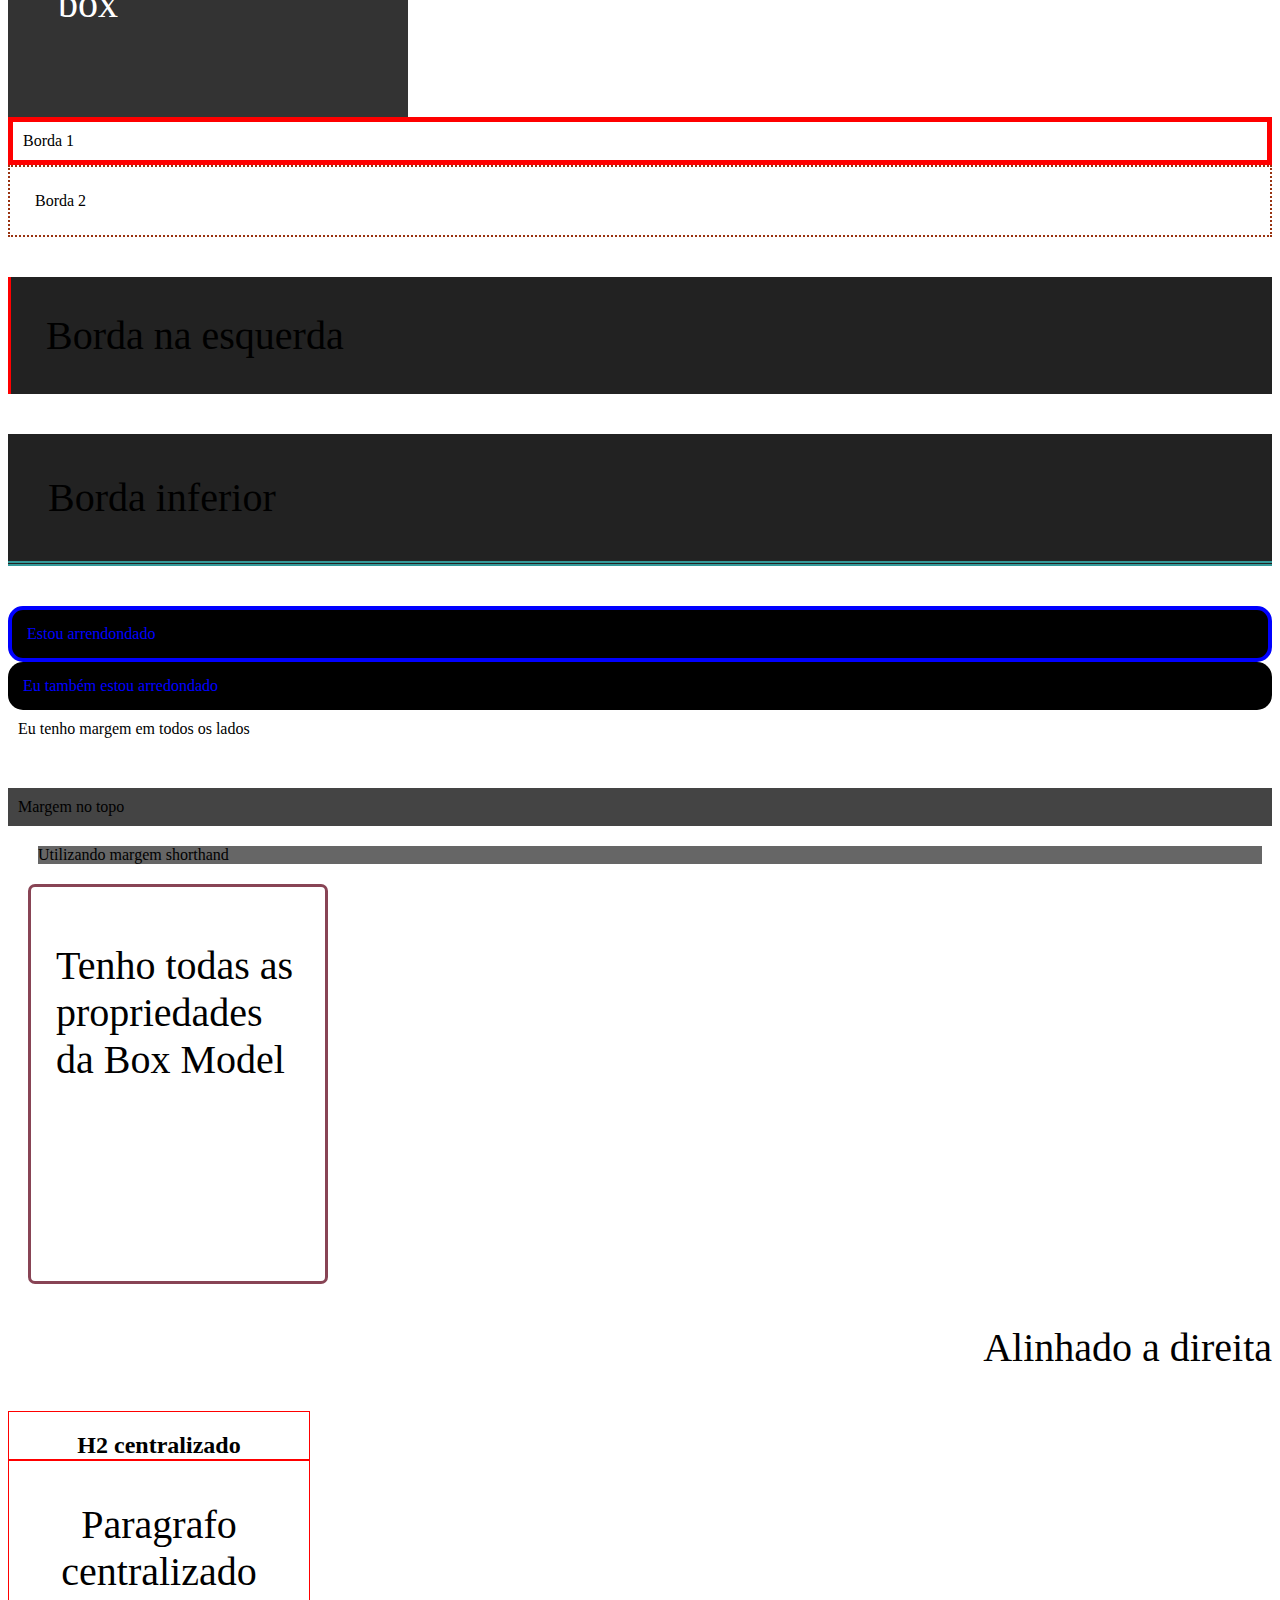
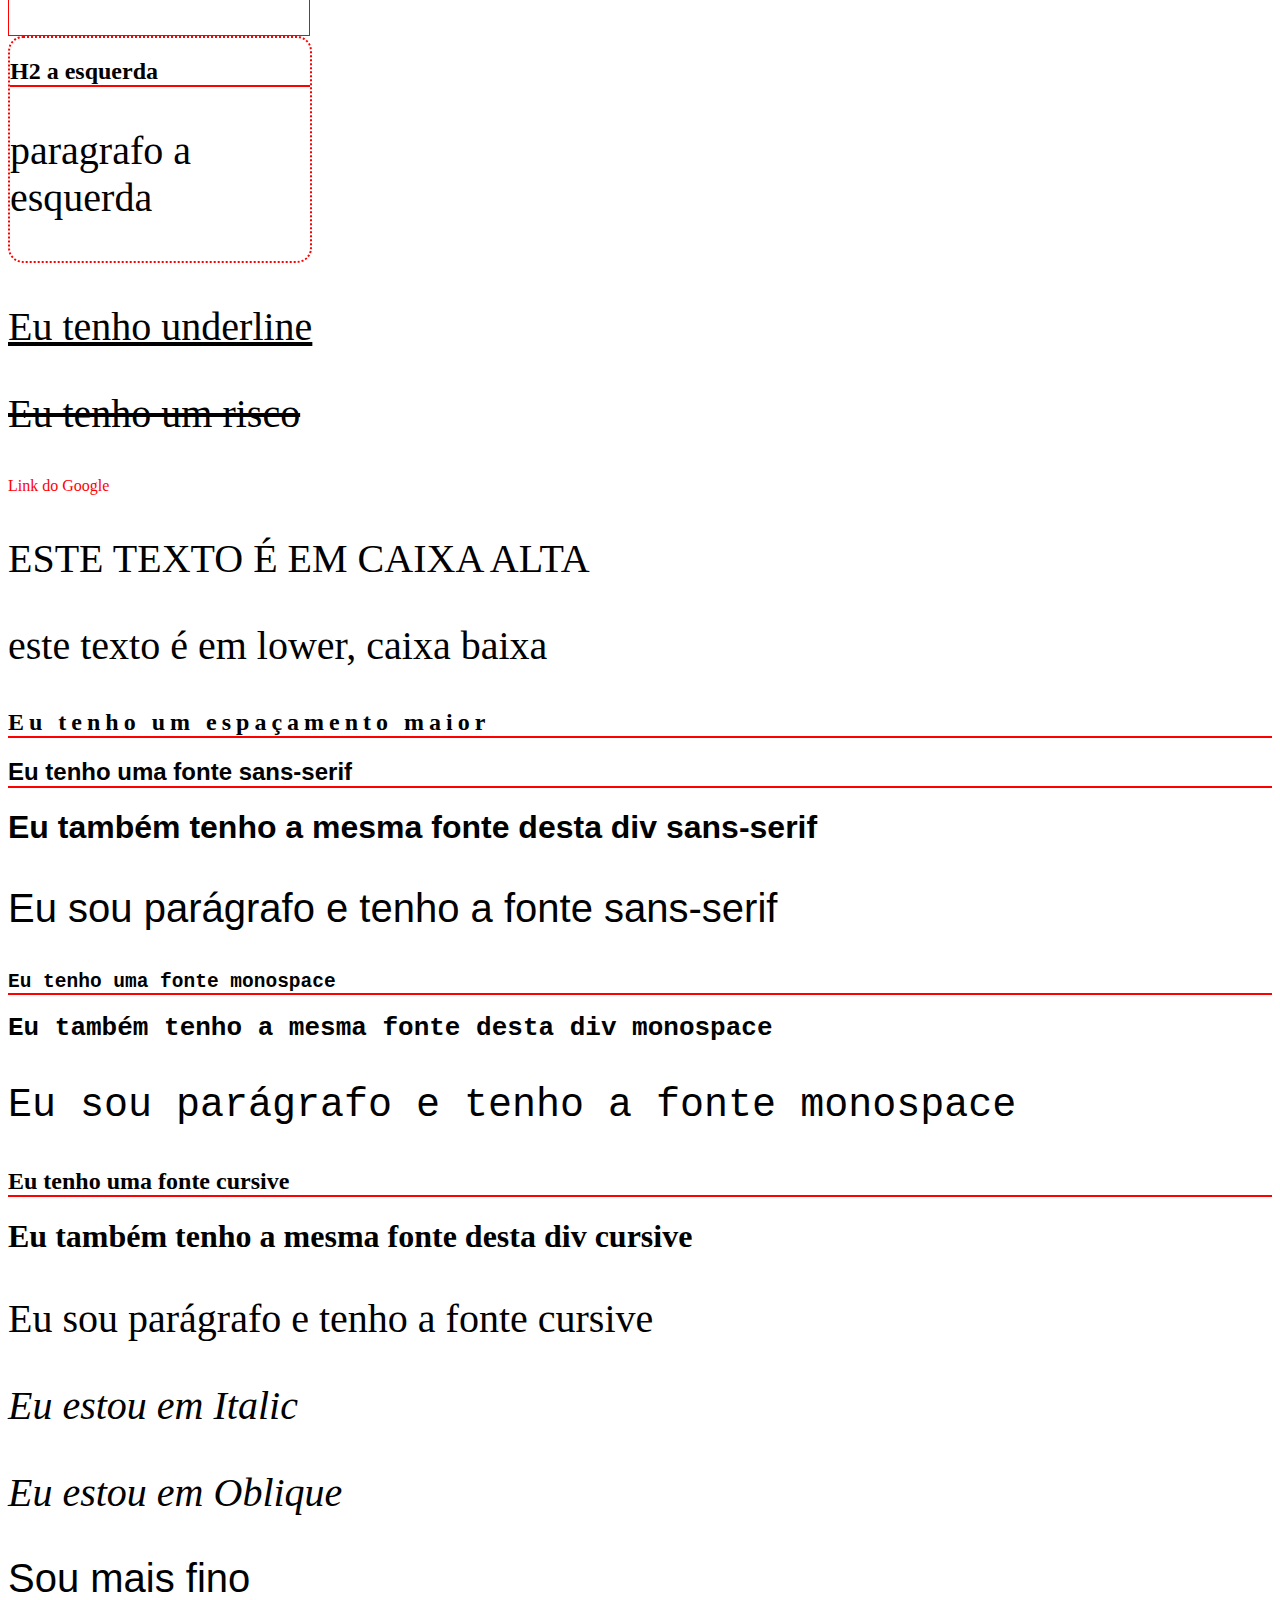
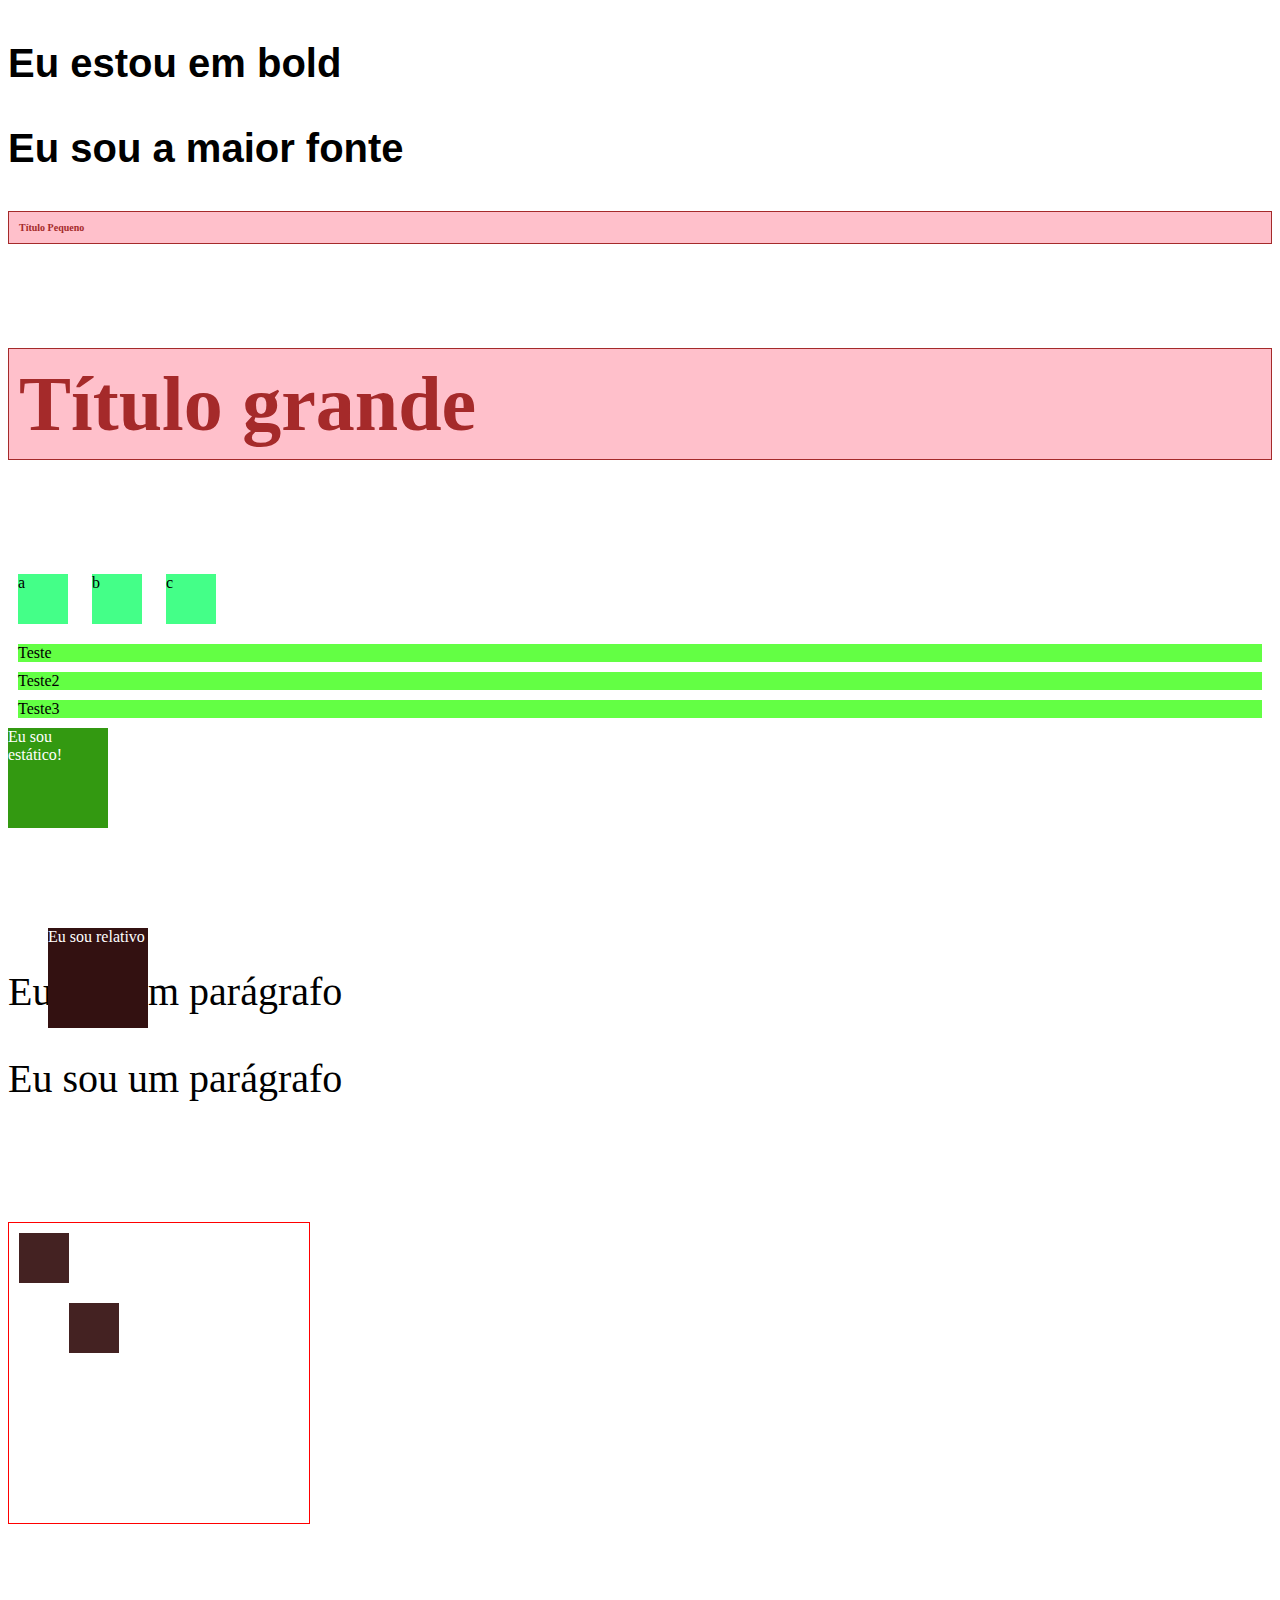
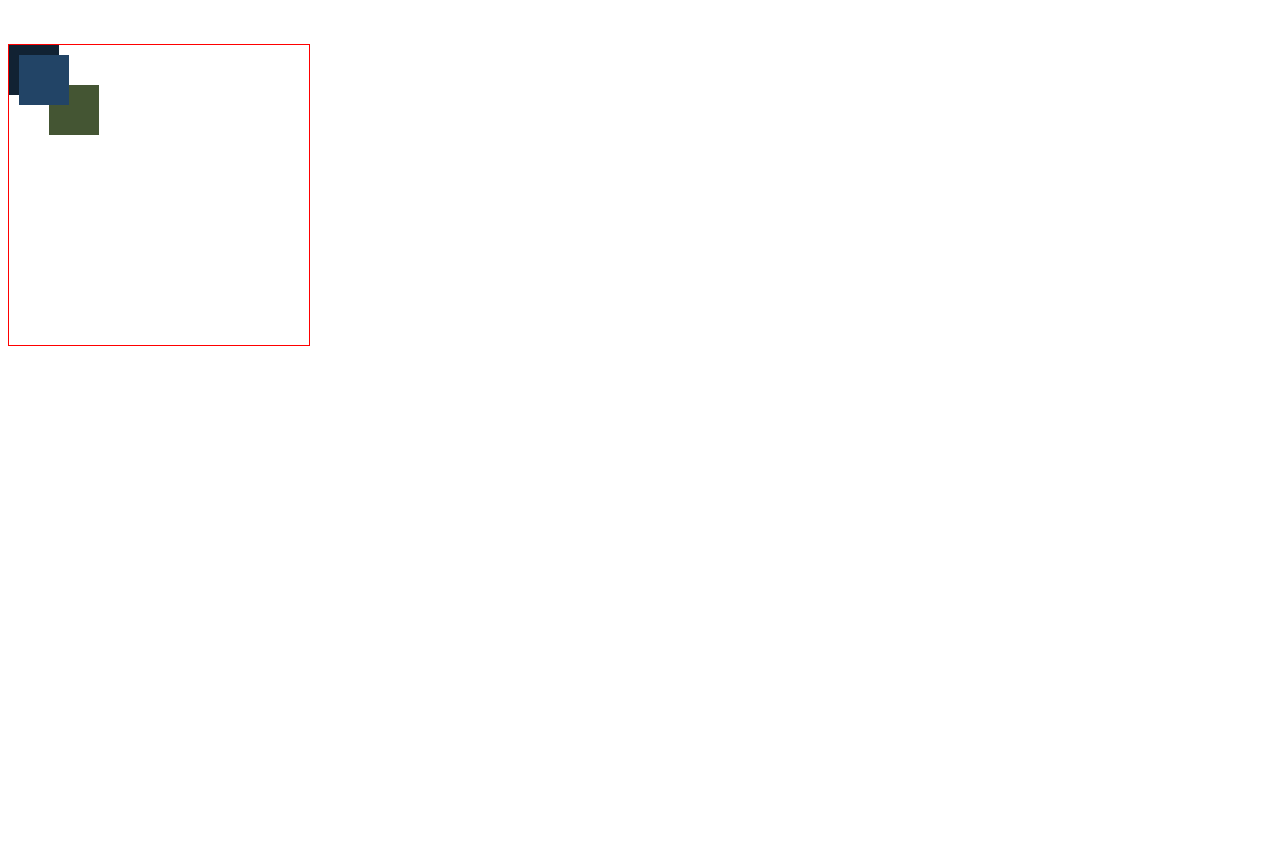
==== commit e66e7c77: "Atualizando com sticky,fixed,relative" ====
--- a/3_CSS/index.html
+++ b/3_CSS/index.html
@@ -20,6 +20,8 @@
     <link rel="stylesheet" href="css/titles.css" />
   </head>
   <body>
+   
+
     <!-- 1 - Inline CSS-->
     <h1 style="color: blue">Mudar cor com Inline</h1>
     <h1 style="color: red">Outro título</h1>
@@ -53,6 +55,12 @@
     <p class="paragraph">Algum texto 2</p>
     <p class="paragraph">Algum texto 3</p>
 
+     <!-- 48 - sticky-->
+     <div class="sticky">
+      <span>Eu sou sticky</span>
+    </div>
+
+
     <!-- 9 - ID-->
     <h1 id="exclusive-title">Este é um título com ID</h1>
 
@@ -138,28 +146,131 @@
     <div class="border-box">
       <p>Div com border box</p>
     </div>
-  </body>
 
     <!--27 - Border-->
     <div class="border">Borda 1</div>
     <div class="border-2">Borda 2</div>
 
     <!-- 28 - Borda em lados Individuais-->
-     <p class="border-left">Borda na esquerda</p>
-     <p class="border-bottom">Borda inferior</p>
-
-     <!-- 29 Borda arredondada -->
-      <div class="rounded-p"> Estou arrendondado</div>
-      <div class="rounded-p2">Eu também estou arredondado</div>
+    <p class="border-left">Borda na esquerda</p>
+    <p class="border-bottom">Borda inferior</p>
+
+    <!-- 29 Borda arredondada -->
+    <div class="rounded-p">Estou arrendondado</div>
+    <div class="rounded-p2">Eu também estou arredondado</div>
 
     <!-- 30 - Margin-->
-    <div class="margin">Eu tenho margem em todos os lados</div> 
+    <div class="margin">Eu tenho margem em todos os lados</div>
     <div class="margin-top">Margem no topo</div>
     <div class="margin-shorthand">Utilizando margem shorthand</div>
 
     <!-- 31 - Box Model -->
-     <div class="box-model">
+    <div class="box-model">
       <p>Tenho todas as propriedades da Box Model</p>
+    </div>
+
+    <!-- 33 - text alignment -->
+    <p class="text-aligned">Alinhado a direita</p>
+    <div class="container-center">
+      <h2>H2 centralizado</h2>
+      <p>Paragrafo centralizado</p>
+    </div>
+
+    <div class="container-left">
+      <h2>H2 a esquerda</h2>
+      <p>paragrafo a esquerda</p>
+    </div>
+
+    <!-- 34 - Text decoration -->
+    <p class="underline">Eu tenho underline</p>
+    <p class="line-trough">Eu tenho um risco</p>
+    <a href="https://www.google.com" class="remove-underline">Link do Google</a>
+
+    <!-- 35 - Text Tranform -->
+    <p class="upper">Este texto é em caixa alta</p>
+    <p class="lower">ESTE TEXTO É EM LOWER, CAIXA BAIXA</p>
+
+    <!-- 36 - Letter Spacing -->
+    <h2 class="spacing">Eu tenho um espaçamento maior</h2>
+
+    <!--37 - Fontes-->
+    <div class="fonte">
+      <h2>Eu tenho uma fonte sans-serif</h2>
+      <h1>Eu também tenho a mesma fonte desta div sans-serif</h1>
+      <p>Eu sou parágrafo e tenho a fonte sans-serif</p>
+    </div>
+    <div class="fonte2">
+      <h2>Eu tenho uma fonte monospace</h2>
+      <h1>Eu também tenho a mesma fonte desta div monospace</h1>
+      <p>Eu sou parágrafo e tenho a fonte monospace</p>
+    </div>
+
+    <div class="fonte3">
+      <h2>Eu tenho uma fonte cursive</h2>
+      <h1>Eu também tenho a mesma fonte desta div cursive</h1>
+      <p>Eu sou parágrafo e tenho a fonte cursive</p>
+    </div>
+
+    <!-- 38 - Font Style-->
+    <p class="italic">Eu estou em Italic</p>
+    <p class="oblique">Eu estou em Oblique</p>
+
+    <!--39 - Font-Weight -->
+    <p class="thin">Sou mais fino</p>
+    <p class="bold">Eu estou em bold</p>
+    <p class="bolder">Eu sou a maior fonte</p>
+
+    <!-- 40 - Font-Size -->
+    <h4 class="small">Título Pequeno</h4>
+    <h4 class="big">Título grande</h4>
+
+    <!-- 41 - Display -->
+    <div class="inline-box">a</div>
+    <div class="inline-box">b</div>
+    <div class="inline-box">c</div>
+    <span class="block">Teste</span>
+    <span class="block">Teste2</span>
+    <span class="block">Teste3</span>
+
+    <!-- 42 - Escondendo Elementos-->
+    <p class="invisible">Me encontre se puder</p>
+
+    <!-- 43 - Static-->
+    <div class="static">
+      <span>Eu sou estático!</span>
+    </div>
+
+    <!-- 44 - Relative-->
+    <div class="relative">
+      <span>Eu sou relativo</span>
+    </div>
+    <p>Eu sou um parágrafo</p>
+
+    <!-- 45 - Absolute -->
+    <div class="absolute">
+      <span>Eu sou absoluto</span>
+    </div>
+    <p>Eu sou um parágrafo</p>
+
+    <!-- 46 - Relative com absolute -->
+    <div class="relative-container">
+      <div class="absolute-1"></div>
+      <div class="absolute-2"></div>
+    </div>
+
+    <!-- 47 - Position fixed-->
+    <div class="fixed">
+      <p>conteudo fixo</p>
+    </div>
+
+    <!-- 48 - sticky(Código está na linha 58)-->
+
+    <!-- 49 - Z - index-->
+     <div class="relative-container">
+      <div class="absolute-3"></div>
+      <div class="absolute-4"></div>
+      <div class="absolute-5"></div>
+
      </div>
 
 
@@ -172,5 +283,8 @@
 
 
 
-  
+
+
+
+  </body>
 </html>
--- a/3_CSS/css/style.css
+++ b/3_CSS/css/style.css
@@ -247,7 +247,7 @@
   margin: 20px 10px 15px 30px;
 }
 /*Box Model*/
-.box-model{
+.box-model {
   margin: 20px;
   padding: 15px 25px;
   border: 3px solid #845;
@@ -255,5 +255,218 @@
   width: 300px;
   height: 400px;
   box-sizing: border-box;
-
-}
+}
+
+/*Alinhamento de texto*/
+.text-aligned {
+  text-align: right;
+}
+
+.container-center {
+  text-align: center;
+  width: 300px;
+  border: 1px solid red;
+}
+
+.container-left {
+  text-align: left;
+  width: 300px;
+  border: 2px dotted red;
+  border-radius: 15px;
+}
+
+/*Text Decoration*/
+
+.underline {
+  text-decoration: underline;
+}
+
+.line-trough {
+  text-decoration: line-through;
+}
+
+.remove-underline {
+  text-decoration: none;
+  color: red;
+}
+
+/* Text Transform*/
+.upper {
+  text-transform: uppercase;
+}
+.lower {
+  text-transform: lowercase;
+}
+
+/*Letter Spacing*/
+.spacing {
+  letter-spacing: 5px;
+}
+
+/*Fontes*/
+.fonte {
+  font-family: sans-serif;
+}
+.fonte2 {
+  font-family: monospace;
+  letter-spacing: 2;
+}
+.fonte3 {
+  font-family: cursive;
+}
+
+/* Font-Style*/
+.italic {
+  font-style: italic;
+  font-family: cursive;
+}
+.oblique {
+  font-style: oblique;
+  font-family: cursive;
+}
+
+/*Font Weight*/
+.thin,
+.bold,
+.bolder {
+  font-family: Helvetica;
+}
+.thin {
+  font-weight: 100;
+}
+.bold {
+  font-weight: 600;
+}
+.bolder {
+  font-weight: 900;
+}
+
+/*Font-Size*/
+.small {
+  font-size: 10px;
+}
+.big {
+  font-size: 78px;
+}
+
+/*Display*/
+.inline-box {
+  width: 50px;
+  height: 50px;
+  background-color: #4f8;
+  margin: 10px;
+  display: inline-block;
+}
+.block {
+  background-color: rgb(99, 255, 68);
+  margin: 10px;
+  display: block;
+  margin: 10px;
+}
+.invisible {
+  display: none;
+}
+
+/*Static*/
+.static {
+  position: static;
+  background-color: #391;
+  color: #fff;
+  width: 100px;
+  height: 100px;
+}
+
+/*Relative*/
+.relative {
+  position: relative;
+  background-color: #311;
+  color: #fff;
+  width: 100px;
+  height: 100px;
+  top: 100px;
+  left: 40px;
+}
+
+/*Absolute*/
+.absolute {
+  position: absolute;
+  background-color: #964;
+  color: #fff;
+  width: 100px;
+  height: 100px;
+  top: 2px;
+  right: 2px;
+}
+
+.relative-container {
+  width: 300px;
+  height: 300px;
+  border: 1px solid red;
+  margin-top: 120px;
+  position: relative;
+}
+
+.absolute-1,
+.absolute-2 {
+  width: 50px;
+  height: 50px;
+  background-color: #422;
+  position: absolute;
+}
+.absolute-1 {
+  top: 10px;
+  left: 10px;
+}
+.absolute-2 {
+  top: 80px;
+  left: 60px;
+}
+
+/*Fixed*/
+.fixed {
+  width: 100px;
+  height: 100px;
+  border: 1px solid blue;
+  background-color: #851;
+  position: fixed;
+  top: 50px;
+  right: 50px;
+}
+/*Stick*/
+.sticky {
+  width: 100px;
+  height: 100px;
+  border: 1px solid #994;
+  background-color: green;
+  position: sticky;
+  top: 10px;
+  bottom: 10px;
+}
+
+  /*Z-Index*/
+.absolute-3,
+.absolute-4,
+.absolute-5 {
+    width: 50px;
+    height: 50px;
+    background-color: #123;
+    position: absolute;
+}
+.absolute-3{
+  top: 0px;
+  left: 0px;
+  z-index: 3;
+}
+.absolute-4{
+  top: 10px;
+  left: 10px;
+  background-color: #246;
+  z-index: 4;
+}
+.absolute-5{
+  top: 40px;
+  left: 40px;
+  background-color: #453;
+  z-index: 1;
+}
+
--- a/3_CSS/css/titles.css
+++ b/3_CSS/css/titles.css
@@ -4,4 +4,5 @@
     padding: 10px;
     border: 1px solid brown;
     background-color: pink;
-}+}
+
